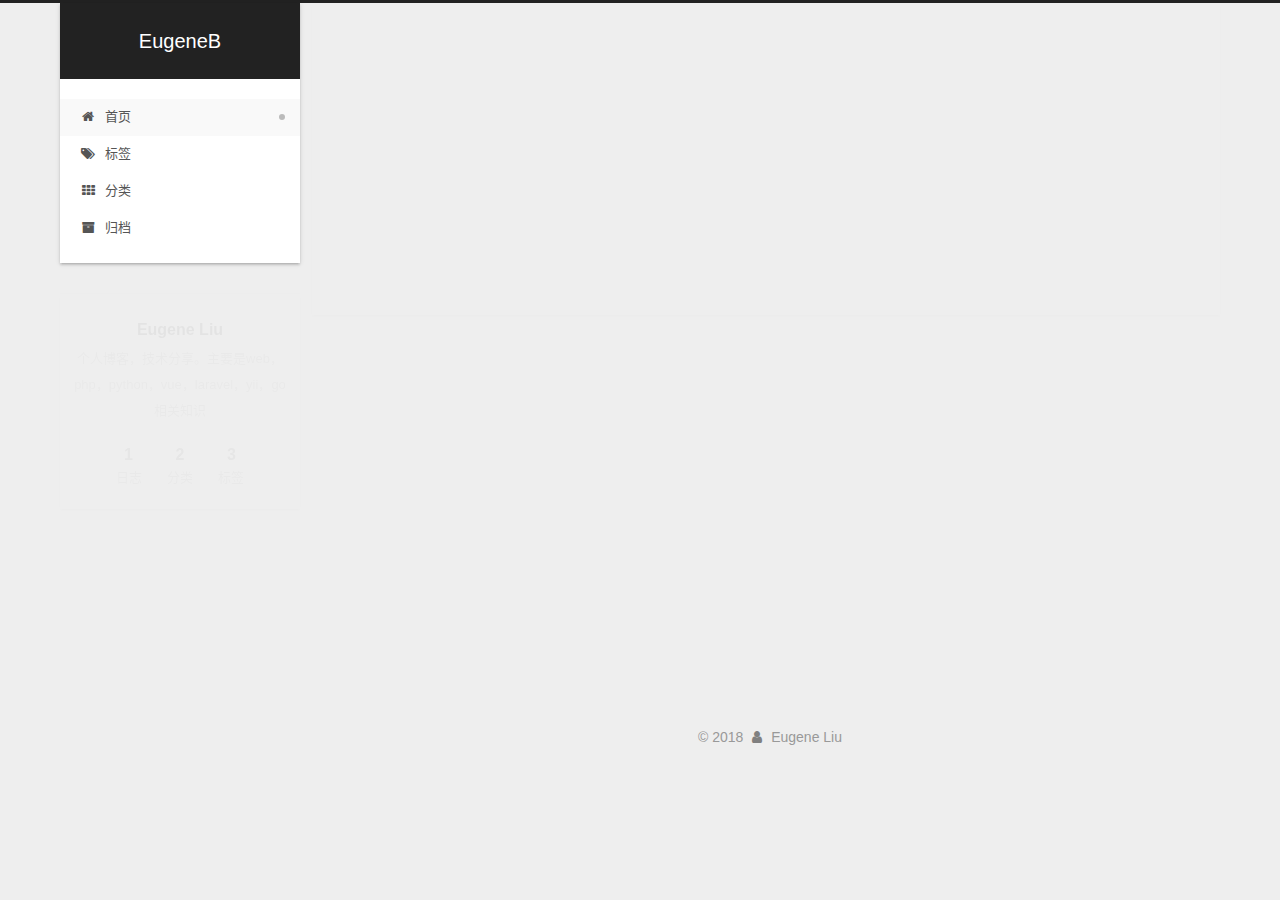
==== index.html @ 7e5e0df3 "Site updated: 2018-08-01 17:30:33" ====
<!DOCTYPE html>












  


<html class="theme-next gemini use-motion" lang="zh-CN">
<head>
  <meta charset="UTF-8"/>
<meta http-equiv="X-UA-Compatible" content="IE=edge" />
<meta name="viewport" content="width=device-width, initial-scale=1, maximum-scale=2"/>
<meta name="theme-color" content="#222">












<meta http-equiv="Cache-Control" content="no-transform" />
<meta http-equiv="Cache-Control" content="no-siteapp" />
















  
  
  <link href="/lib/fancybox/source/jquery.fancybox.css?v=2.1.5" rel="stylesheet" type="text/css" />







<link href="/lib/font-awesome/css/font-awesome.min.css?v=4.6.2" rel="stylesheet" type="text/css" />

<link href="/css/main.css?v=6.3.0" rel="stylesheet" type="text/css" />


  <link rel="apple-touch-icon" sizes="180x180" href="/images/apple-touch-icon-next.png?v=6.3.0">


  <link rel="icon" type="image/png" sizes="32x32" href="/images/favicon-32x32-next.png?v=6.3.0">


  <link rel="icon" type="image/png" sizes="16x16" href="/images/favicon-16x16-next.png?v=6.3.0">


  <link rel="mask-icon" href="/images/logo.svg?v=6.3.0" color="#222">









<script type="text/javascript" id="hexo.configurations">
  var NexT = window.NexT || {};
  var CONFIG = {
    root: '/',
    scheme: 'Gemini',
    version: '6.3.0',
    sidebar: {"position":"left","display":"post","offset":12,"b2t":false,"scrollpercent":false,"onmobile":false},
    fancybox: true,
    fastclick: false,
    lazyload: true,
    tabs: true,
    motion: {"enable":true,"async":false,"transition":{"post_block":"fadeIn","post_header":"slideDownIn","post_body":"slideDownIn","coll_header":"slideLeftIn","sidebar":"slideUpIn"}},
    algolia: {
      applicationID: '',
      apiKey: '',
      indexName: '',
      hits: {"per_page":10},
      labels: {"input_placeholder":"Search for Posts","hits_empty":"We didn't find any results for the search: ${query}","hits_stats":"${hits} results found in ${time} ms"}
    }
  };
</script>


  




  <meta name="description" content="个人博客，技术分享。主要是web，php，python，vue，laravel，yii，go相关知识">
<meta name="keywords" content="web，php，python，vue，laravel，yii，go">
<meta property="og:type" content="website">
<meta property="og:title" content="EugeneB">
<meta property="og:url" content="https://eugene710899989.github.io/index.html">
<meta property="og:site_name" content="EugeneB">
<meta property="og:description" content="个人博客，技术分享。主要是web，php，python，vue，laravel，yii，go相关知识">
<meta property="og:locale" content="zh-CN">
<meta name="twitter:card" content="summary">
<meta name="twitter:title" content="EugeneB">
<meta name="twitter:description" content="个人博客，技术分享。主要是web，php，python，vue，laravel，yii，go相关知识">






  <link rel="canonical" href="https://eugene710899989.github.io/"/>



<script type="text/javascript" id="page.configurations">
  CONFIG.page = {
    sidebar: "",
  };
</script>

  <title>EugeneB</title>
  









  <noscript>
  <style type="text/css">
    .use-motion .motion-element,
    .use-motion .brand,
    .use-motion .menu-item,
    .sidebar-inner,
    .use-motion .post-block,
    .use-motion .pagination,
    .use-motion .comments,
    .use-motion .post-header,
    .use-motion .post-body,
    .use-motion .collection-title { opacity: initial; }

    .use-motion .logo,
    .use-motion .site-title,
    .use-motion .site-subtitle {
      opacity: initial;
      top: initial;
    }

    .use-motion {
      .logo-line-before i { left: initial; }
      .logo-line-after i { right: initial; }
    }
  </style>
</noscript>

</head>

<body itemscope itemtype="http://schema.org/WebPage" lang="zh-CN">

  
  
    
  

  <div class="container sidebar-position-left 
  page-home">
    <div class="headband"></div>

    <header id="header" class="header" itemscope itemtype="http://schema.org/WPHeader">
      <div class="header-inner"><div class="site-brand-wrapper">
  <div class="site-meta ">
    

    <div class="custom-logo-site-title">
      <a href="/" class="brand" rel="start">
        <span class="logo-line-before"><i></i></span>
        <span class="site-title">EugeneB</span>
        <span class="logo-line-after"><i></i></span>
      </a>
    </div>
    
  </div>

  <div class="site-nav-toggle">
    <button aria-label="切换导航栏">
      <span class="btn-bar"></span>
      <span class="btn-bar"></span>
      <span class="btn-bar"></span>
    </button>
  </div>
</div>



<nav class="site-nav">
  
    <ul id="menu" class="menu">
      
        
        
        
          
          <li class="menu-item menu-item-home menu-item-active">
    <a href="/" rel="section">
      <i class="menu-item-icon fa fa-fw fa-home"></i> <br />首页</a>
  </li>
        
        
        
          
          <li class="menu-item menu-item-tags">
    <a href="/tags/" rel="section">
      <i class="menu-item-icon fa fa-fw fa-tags"></i> <br />标签</a>
  </li>
        
        
        
          
          <li class="menu-item menu-item-categories">
    <a href="/categories/" rel="section">
      <i class="menu-item-icon fa fa-fw fa-th"></i> <br />分类</a>
  </li>
        
        
        
          
          <li class="menu-item menu-item-archives">
    <a href="/archives/" rel="section">
      <i class="menu-item-icon fa fa-fw fa-archive"></i> <br />归档</a>
  </li>

      
      
    </ul>
  

  

  
</nav>



  



</div>
    </header>

    


    <main id="main" class="main">
      <div class="main-inner">
        <div class="content-wrap">
          
            

          
          <div id="content" class="content">
            
  <section id="posts" class="posts-expand">
    
      

  

  
  
  

  

  <article class="post post-type-normal" itemscope itemtype="http://schema.org/Article">
  
  
  
  <div class="post-block">
    <link itemprop="mainEntityOfPage" href="https://eugene710899989.github.io/2018/07/28/php-pcntl-2018-07-28/">

    <span hidden itemprop="author" itemscope itemtype="http://schema.org/Person">
      <meta itemprop="name" content="Eugene Liu">
      <meta itemprop="description" content="个人博客，技术分享。主要是web，php，python，vue，laravel，yii，go相关知识">
      <meta itemprop="image" content="/images/avatar.gif">
    </span>

    <span hidden itemprop="publisher" itemscope itemtype="http://schema.org/Organization">
      <meta itemprop="name" content="EugeneB">
    </span>

    
      <header class="post-header">

        
        
          <h2 class="post-title" itemprop="name headline">
                
                <a class="post-title-link" href="/2018/07/28/php-pcntl-2018-07-28/" itemprop="url">
                  php_pcntl_2018_07_28
                </a>
              
            
          </h2>
        

        <div class="post-meta">
          <span class="post-time">

            
            
            

            
              <span class="post-meta-item-icon">
                <i class="fa fa-calendar-o"></i>
              </span>
              
                <span class="post-meta-item-text">发表于</span>
              

              
                
              

              <time title="创建时间：2018-07-28 22:42:53" itemprop="dateCreated datePublished" datetime="2018-07-28T22:42:53+08:00">2018-07-28</time>
            

            
              

              
                
                <span class="post-meta-divider">|</span>
                

                <span class="post-meta-item-icon">
                  <i class="fa fa-calendar-check-o"></i>
                </span>
                
                  <span class="post-meta-item-text">更新于</span>
                
                <time title="修改时间：2018-08-01 16:00:43" itemprop="dateModified" datetime="2018-08-01T16:00:43+08:00">2018-08-01</time>
              
            
          </span>

          
            <span class="post-category" >
            
              <span class="post-meta-divider">|</span>
            
              <span class="post-meta-item-icon">
                <i class="fa fa-folder-o"></i>
              </span>
              
                <span class="post-meta-item-text">分类于</span>
              
              
                <span itemprop="about" itemscope itemtype="http://schema.org/Thing"><a href="/categories/php/" itemprop="url" rel="index"><span itemprop="name">php</span></a></span>

                
                
                  ，
                
              
                <span itemprop="about" itemscope itemtype="http://schema.org/Thing"><a href="/categories/php/扩展/" itemprop="url" rel="index"><span itemprop="name">扩展</span></a></span>

                
                
              
            </span>
          

          
            
          

          
          

          

          

          

        </div>
      </header>
    

    
    
    
    <div class="post-body" itemprop="articleBody">

      
      

      
        
          
          PCNTL尝试多进程

          
          <!--noindex-->
          <div class="post-button text-center">
            <a class="btn" href="/2018/07/28/php-pcntl-2018-07-28/#more" rel="contents">
              阅读全文 &raquo;
            </a>
          </div>
          <!--/noindex-->
        
      
    </div>

    

    
    
    

    

    

    

    <footer class="post-footer">
      

      

      

      
      
        <div class="post-eof"></div>
      
    </footer>
  </div>
  
  
  
  </article>


    
  </section>

  


          </div>
          

        </div>
        
          
  
  <div class="sidebar-toggle">
    <div class="sidebar-toggle-line-wrap">
      <span class="sidebar-toggle-line sidebar-toggle-line-first"></span>
      <span class="sidebar-toggle-line sidebar-toggle-line-middle"></span>
      <span class="sidebar-toggle-line sidebar-toggle-line-last"></span>
    </div>
  </div>

  <aside id="sidebar" class="sidebar">
    
    <div class="sidebar-inner">

      

      

      <section class="site-overview-wrap sidebar-panel sidebar-panel-active">
        <div class="site-overview">
          <div class="site-author motion-element" itemprop="author" itemscope itemtype="http://schema.org/Person">
            
              <p class="site-author-name" itemprop="name">Eugene Liu</p>
              <p class="site-description motion-element" itemprop="description">个人博客，技术分享。主要是web，php，python，vue，laravel，yii，go相关知识</p>
          </div>

          
            <nav class="site-state motion-element">
              
                <div class="site-state-item site-state-posts">
                
                  <a href="/archives/">
                
                    <span class="site-state-item-count">1</span>
                    <span class="site-state-item-name">日志</span>
                  </a>
                </div>
              

              
                
                
                <div class="site-state-item site-state-categories">
                  <a href="/categories/index.html">
                    
                    
                      
                    
                      
                    
                    <span class="site-state-item-count">2</span>
                    <span class="site-state-item-name">分类</span>
                  </a>
                </div>
              

              
                
                
                <div class="site-state-item site-state-tags">
                  <a href="/tags/index.html">
                    
                    
                      
                    
                      
                    
                      
                    
                    <span class="site-state-item-count">3</span>
                    <span class="site-state-item-name">标签</span>
                  </a>
                </div>
              
            </nav>
          

          

          

          
          

          
          

          
            
          
          

        </div>
      </section>

      

      

    </div>
  </aside>


        
      </div>
    </main>

    <footer id="footer" class="footer">
      <div class="footer-inner">
        <div class="copyright">&copy; <span itemprop="copyrightYear">2018</span>
  <span class="with-love" id="animate">
    <i class="fa fa-user"></i>
  </span>
  <span class="author" itemprop="copyrightHolder">Eugene Liu</span>

  

  
</div>


  










        








        
      </div>
    </footer>

    
      <div class="back-to-top">
        <i class="fa fa-arrow-up"></i>
        
      </div>
    

    
	
    

    
  </div>

  

<script type="text/javascript">
  if (Object.prototype.toString.call(window.Promise) !== '[object Function]') {
    window.Promise = null;
  }
</script>







  






  















  
  
    <script type="text/javascript" src="/lib/jquery/index.js?v=2.1.3"></script>
  

  
  
    <script type="text/javascript" src="/lib/jquery_lazyload/jquery.lazyload.js?v=1.9.7"></script>
  

  
  
    <script type="text/javascript" src="/lib/velocity/velocity.min.js?v=1.2.1"></script>
  

  
  
    <script type="text/javascript" src="/lib/velocity/velocity.ui.min.js?v=1.2.1"></script>
  

  
  
    <script type="text/javascript" src="/lib/fancybox/source/jquery.fancybox.pack.js?v=2.1.5"></script>
  


  


  <script type="text/javascript" src="/js/src/utils.js?v=6.3.0"></script>

  <script type="text/javascript" src="/js/src/motion.js?v=6.3.0"></script>



  
  


  <script type="text/javascript" src="/js/src/affix.js?v=6.3.0"></script>

  <script type="text/javascript" src="/js/src/schemes/pisces.js?v=6.3.0"></script>



  

  


  <script type="text/javascript" src="/js/src/bootstrap.js?v=6.3.0"></script>



  



  






<!-- LOCAL: You can save these files to your site and update links -->
    
        
        <link rel="stylesheet" href="https://aimingoo.github.io/gitmint/style/default.css">
        <script src="https://aimingoo.github.io/gitmint/dist/gitmint.browser.js"></script>
    
<!-- END LOCAL -->

    

    






  





  

  

  

  

  
  

  

  

  

  

  

</body>
</html>
---- css/main.css ----
/* normalize.css v3.0.2 | MIT License | git.io/normalize */
html {
  font-family: sans-serif; /* 1 */
  -ms-text-size-adjust: 100%; /* 2 */
  -webkit-text-size-adjust: 100%; /* 2 */
}
body {
  margin: 0;
}
article,
aside,
details,
figcaption,
figure,
footer,
header,
hgroup,
main,
menu,
nav,
section,
summary {
  display: block;
}
audio,
canvas,
progress,
video {
  display: inline-block; /* 1 */
  vertical-align: baseline; /* 2 */
}
audio:not([controls]) {
  display: none;
  height: 0;
}
[hidden],
template {
  display: none;
}
a {
  background-color: transparent;
}
a:active,
a:hover {
  outline: 0;
}
abbr[title] {
  border-bottom: 1px dotted;
}
b,
strong {
  font-weight: bold;
}
dfn {
  font-style: italic;
}
h1 {
  font-size: 2em;
  margin: 0.67em 0;
}
mark {
  background: #ff0;
  color: #000;
}
small {
  font-size: 80%;
}
sub,
sup {
  font-size: 75%;
  line-height: 0;
  position: relative;
  vertical-align: baseline;
}
sup {
  top: -0.5em;
}
sub {
  bottom: -0.25em;
}
img {
  border: 0;
}
svg:not(:root) {
  overflow: hidden;
}
figure {
  margin: 1em 40px;
}
hr {
  -moz-box-sizing: content-box;
  box-sizing: content-box;
  height: 0;
}
pre {
  overflow: auto;
}
code,
kbd,
pre,
samp {
  font-family: monospace, monospace;
  font-size: 1em;
}
button,
input,
optgroup,
select,
textarea {
  color: inherit; /* 1 */
  font: inherit; /* 2 */
  margin: 0; /* 3 */
}
button {
  overflow: visible;
}
button,
select {
  text-transform: none;
}
button,
html input[type="button"],
input[type="reset"],
input[type="submit"] {
  -webkit-appearance: button; /* 2 */
  cursor: pointer; /* 3 */
}
button[disabled],
html input[disabled] {
  cursor: default;
}
button::-moz-focus-inner,
input::-moz-focus-inner {
  border: 0;
  padding: 0;
}
input {
  line-height: normal;
}
input[type="checkbox"],
input[type="radio"] {
  box-sizing: border-box; /* 1 */
  padding: 0; /* 2 */
}
input[type="number"]::-webkit-inner-spin-button,
input[type="number"]::-webkit-outer-spin-button {
  height: auto;
}
input[type="search"] {
  -webkit-appearance: textfield; /* 1 */
  -moz-box-sizing: content-box;
  -webkit-box-sizing: content-box; /* 2 */
  box-sizing: content-box;
}
input[type="search"]::-webkit-search-cancel-button,
input[type="search"]::-webkit-search-decoration {
  -webkit-appearance: none;
}
fieldset {
  border: 1px solid #c0c0c0;
  margin: 0 2px;
  padding: 0.35em 0.625em 0.75em;
}
legend {
  border: 0; /* 1 */
  padding: 0; /* 2 */
}
textarea {
  overflow: auto;
}
optgroup {
  font-weight: bold;
}
table {
  border-collapse: collapse;
  border-spacing: 0;
}
td,
th {
  padding: 0;
}
::selection {
  background: #262a30;
  color: #fff;
}
body {
  position: relative;
  font-family: 'Lato', "PingFang SC", "Microsoft YaHei", sans-serif;
  font-size: 14px;
  line-height: 2;
  color: #555;
  background: #eee;
}
@media (max-width: 767px) {
  body {
    padding-right: 0 !important;
  }
}
@media (min-width: 768px) and (max-width: 991px) {
  body {
    padding-right: 0 !important;
  }
}
@media (min-width: 1200px) {
  body {
    font-size: 16px;
  }
}
h1,
h2,
h3,
h4,
h5,
h6 {
  margin: 0;
  padding: 0;
  font-weight: bold;
  line-height: 1.5;
  font-family: 'Lato', "PingFang SC", "Microsoft YaHei", sans-serif;
}
h1,
h2,
h3,
h4,
h5,
h6 {
  margin: 20px 0 15px;
}
h1 {
  font-size: 22px;
}
@media (max-width: 767px) {
  h1 {
    font-size: 18px;
  }
}
h2 {
  font-size: 20px;
}
@media (max-width: 767px) {
  h2 {
    font-size: 16px;
  }
}
h3 {
  font-size: 18px;
}
@media (max-width: 767px) {
  h3 {
    font-size: 14px;
  }
}
h4 {
  font-size: 16px;
}
@media (max-width: 767px) {
  h4 {
    font-size: 12px;
  }
}
h5 {
  font-size: 14px;
}
@media (max-width: 767px) {
  h5 {
    font-size: 10px;
  }
}
h6 {
  font-size: 12px;
}
@media (max-width: 767px) {
  h6 {
    font-size: 8px;
  }
}
p {
  margin: 0 0 20px 0;
}
a {
  color: #555;
  text-decoration: none;
  outline: none;
  border-bottom: 1px solid #999;
  word-wrap: break-word;
}
a:hover {
  color: #222;
  border-bottom-color: #222;
}
blockquote {
  margin: 0;
  padding: 0;
}
img {
  display: block;
  margin: auto;
  max-width: 100%;
  height: auto;
}
hr {
  margin: 40px 0;
  height: 3px;
  border: none;
  background-color: #ddd;
  background-image: repeating-linear-gradient(-45deg, #fff, #fff 4px, transparent 4px, transparent 8px);
}
blockquote {
  padding: 0 15px;
  color: #666;
  border-left: 4px solid #ddd;
}
blockquote cite::before {
  content: "-";
  padding: 0 5px;
}
dt {
  font-weight: 700;
}
dd {
  margin: 0;
  padding: 0;
}
kbd {
  border: 1px solid #ccc;
  border-radius: 0.2em;
  box-shadow: 0.1em 0.1em 0.2em rgba(0,0,0,0.1);
  background-color: #f9f9f9;
  font-family: inherit;
  background-image: -webkit-linear-gradient(top, #eee, #fff, #eee);
  padding: 0.1em 0.3em;
  white-space: nowrap;
}
.text-left {
  text-align: left;
}
.text-center {
  text-align: center;
}
.text-right {
  text-align: right;
}
.text-justify {
  text-align: justify;
}
.text-nowrap {
  white-space: nowrap;
}
.text-lowercase {
  text-transform: lowercase;
}
.text-uppercase {
  text-transform: uppercase;
}
.text-capitalize {
  text-transform: capitalize;
}
.center-block {
  display: block;
  margin-left: auto;
  margin-right: auto;
}
.clearfix:before,
.clearfix:after {
  content: " ";
  display: table;
}
.clearfix:after {
  clear: both;
}
.pullquote {
  width: 45%;
}
.pullquote.left {
  float: left;
  margin-left: 5px;
  margin-right: 10px;
}
.pullquote.right {
  float: right;
  margin-left: 10px;
  margin-right: 5px;
}
.affix.affix.affix {
  position: fixed;
}
.translation {
  margin-top: -20px;
  font-size: 14px;
  color: #999;
}
.scrollbar-measure {
  width: 100px;
  height: 100px;
  overflow: scroll;
  position: absolute;
  top: -9999px;
}
.use-motion .motion-element {
  opacity: 0;
}
table {
  margin: 20px 0;
  width: 100%;
  border-collapse: collapse;
  border-spacing: 0;
  border: 1px solid #ddd;
  font-size: 14px;
  word-wrap: break-all;
}
table>tbody>tr:nth-of-type(odd) {
  background-color: #f9f9f9;
}
table>tbody>tr:hover {
  background-color: #f5f5f5;
}
caption,
th,
td {
  padding: 8px;
  text-align: left;
  vertical-align: middle;
  font-weight: normal;
}
th,
td {
  border-bottom: 3px solid #ddd;
  border-right: 1px solid #eee;
}
th {
  padding-bottom: 10px;
  font-weight: 700;
}
td {
  border-bottom-width: 1px;
}
html,
body {
  height: 100%;
}
.container {
  position: relative;
  min-height: 100%;
}
.header-inner {
  margin: 0 auto;
  padding: 100px 0 70px;
  width: calc(100% - 20px);
}
@media (min-width: 1200px) {
  .container .header-inner {
    width: 1160px;
  }
}
@media (min-width: 1600px) {
  .container .header-inner {
    width: 73%;
  }
}
.main {
  padding-bottom: 150px;
}
.main-inner {
  margin: 0 auto;
  width: calc(100% - 20px);
}
@media (min-width: 1200px) {
  .container .main-inner {
    width: 1160px;
  }
}
@media (min-width: 1600px) {
  .container .main-inner {
    width: 73%;
  }
}
.footer {
  position: absolute;
  left: 0;
  bottom: 0;
  width: 100%;
  min-height: 50px;
}
.footer-inner {
  box-sizing: border-box;
  margin: 20px auto;
  width: calc(100% - 20px);
}
@media (min-width: 1200px) {
  .container .footer-inner {
    width: 1160px;
  }
}
@media (min-width: 1600px) {
  .container .footer-inner {
    width: 73%;
  }
}
pre,
.highlight {
  overflow: auto;
  margin: 20px 0;
  padding: 0;
  font-size: 14px;
  color: #4d4d4c;
  background: #f7f7f7;
  line-height: 1.6;
}
pre,
code {
  font-family: consolas, Menlo, "PingFang SC", "Microsoft YaHei", monospace;
}
code {
  padding: 2px 4px;
  word-wrap: break-word;
  color: #555;
  background: #eee;
  border-radius: 3px;
  font-size: 14px;
}
pre {
  padding: 10px;
}
pre code {
  padding: 0;
  color: #4d4d4c;
  background: none;
  text-shadow: none;
}
.highlight {
  border-radius: 1px;
}
.highlight pre {
  border: none;
  margin: 0;
  padding: 10px 0;
}
.highlight table {
  margin: 0;
  width: auto;
  border: none;
}
.highlight td {
  border: none;
  padding: 0;
}
.highlight figcaption {
  font-size: 1em;
  color: #4d4d4c;
  line-height: 1em;
  margin-bottom: 1em;
  margin: 0em;
  padding: 0.5em;
  background: #eee;
  border-bottom: 1px solid #e9e9e9;
}
.highlight figcaption:before,
.highlight figcaption:after {
  content: " ";
  display: table;
}
.highlight figcaption:after {
  clear: both;
}
.highlight figcaption a {
  float: right;
  color: #4d4d4c;
}
.highlight figcaption a:hover {
  border-bottom-color: #4d4d4c;
}
.highlight .gutter pre {
  padding-left: 10px;
  padding-right: 10px;
  color: #869194;
  text-align: right;
  background-color: #eff2f3;
}
.highlight .code pre {
  width: 100%;
  padding-left: 10px;
  padding-right: 10px;
  background-color: #f7f7f7;
}
.highlight .line {
  height: 20px;
}
.gutter {
  -webkit-user-select: none;
  -moz-user-select: none;
  -ms-user-select: none;
  user-select: none;
}
.gist table {
  width: auto;
}
.gist table td {
  border: none;
}
pre .deletion {
  background: #fdd;
}
pre .addition {
  background: #dfd;
}
pre .meta {
  color: #8959a8;
}
pre .comment {
  color: #8e908c;
}
pre .variable,
pre .attribute,
pre .tag,
pre .regexp,
pre .ruby .constant,
pre .xml .tag .title,
pre .xml .pi,
pre .xml .doctype,
pre .html .doctype,
pre .css .id,
pre .css .class,
pre .css .pseudo {
  color: #c82829;
}
pre .number,
pre .preprocessor,
pre .built_in,
pre .literal,
pre .params,
pre .constant,
pre .command {
  color: #f5871f;
}
pre .ruby .class .title,
pre .css .rules .attribute,
pre .string,
pre .value,
pre .inheritance,
pre .header,
pre .ruby .symbol,
pre .xml .cdata,
pre .special,
pre .number,
pre .formula {
  color: #718c00;
}
pre .title,
pre .css .hexcolor {
  color: #3e999f;
}
pre .function,
pre .python .decorator,
pre .python .title,
pre .ruby .function .title,
pre .ruby .title .keyword,
pre .perl .sub,
pre .javascript .title,
pre .coffeescript .title {
  color: #4271ae;
}
pre .keyword,
pre .javascript .function {
  color: #8959a8;
}
.posts-expand .post-body img.full-image {
  border: none;
}
.blockquote-center,
.page-home .post-type-quote blockquote,
.page-post-detail .post-type-quote blockquote {
  position: relative;
  margin: 40px 0;
  padding: 0;
  border-left: none;
  text-align: center;
}
.blockquote-center::before,
.page-home .post-type-quote blockquote::before,
.page-post-detail .post-type-quote blockquote::before,
.blockquote-center::after,
.page-home .post-type-quote blockquote::after,
.page-post-detail .post-type-quote blockquote::after {
  position: absolute;
  content: ' ';
  display: block;
  width: 100%;
  height: 24px;
  opacity: 0.2;
  background-repeat: no-repeat;
  background-position: 0 -6px;
  background-size: 22px 22px;
}
.blockquote-center::before,
.page-home .post-type-quote blockquote::before,
.page-post-detail .post-type-quote blockquote::before {
  top: -20px;
  background-image: url("../images/quote-l.svg");
  border-top: 1px solid #ccc;
}
.blockquote-center::after,
.page-home .post-type-quote blockquote::after,
.page-post-detail .post-type-quote blockquote::after {
  bottom: -20px;
  background-image: url("../images/quote-r.svg");
  border-bottom: 1px solid #ccc;
  background-position: 100% 8px;
}
.blockquote-center p,
.page-home .post-type-quote blockquote p,
.page-post-detail .post-type-quote blockquote p,
.blockquote-center div,
.page-home .post-type-quote blockquote div,
.page-post-detail .post-type-quote blockquote div {
  text-align: center;
}
.post .post-body .group-picture img {
  box-sizing: border-box;
  padding: 0 3px;
  border: none;
}
.post .group-picture-row {
  overflow: hidden;
  margin-top: 6px;
}
.post .group-picture-row:first-child {
  margin-top: 0;
}
.post .group-picture-column {
  float: left;
}
.page-post-detail .post-body .group-picture-column {
  float: none;
  margin-top: 10px;
  width: auto !important;
}
.page-post-detail .post-body .group-picture-column img {
  margin: 0 auto;
}
.page-archive .group-picture-container {
  overflow: hidden;
}
.page-archive .group-picture-row {
  float: left;
}
.page-archive .group-picture-row:first-child {
  margin-top: 6px;
}
.page-archive .group-picture-column {
  max-width: 150px;
  max-height: 150px;
}
.post-body .note {
  position: relative;
  padding: 15px;
  margin-bottom: 20px;
  border: 1px solid #eee;
  border-left-width: 5px;
  border-radius: 3px;
}
.post-body .note h2,
.post-body .note h3,
.post-body .note h4,
.post-body .note h5,
.post-body .note h6 {
  margin-top: 0;
  margin-bottom: 0;
  border-bottom: initial;
  padding-top: 0 !important;
}
.post-body .note p:first-child,
.post-body .note ul:first-child,
.post-body .note ol:first-child,
.post-body .note table:first-child,
.post-body .note pre:first-child,
.post-body .note blockquote:first-child {
  margin-top: 0;
}
.post-body .note p:last-child,
.post-body .note ul:last-child,
.post-body .note ol:last-child,
.post-body .note table:last-child,
.post-body .note pre:last-child,
.post-body .note blockquote:last-child {
  margin-bottom: 0;
}
.post-body .note.default {
  border-left-color: #777;
}
.post-body .note.default h2,
.post-body .note.default h3,
.post-body .note.default h4,
.post-body .note.default h5,
.post-body .note.default h6 {
  color: #777;
}
.post-body .note.primary {
  border-left-color: #6f42c1;
}
.post-body .note.primary h2,
.post-body .note.primary h3,
.post-body .note.primary h4,
.post-body .note.primary h5,
.post-body .note.primary h6 {
  color: #6f42c1;
}
.post-body .note.info {
  border-left-color: #428bca;
}
.post-body .note.info h2,
.post-body .note.info h3,
.post-body .note.info h4,
.post-body .note.info h5,
.post-body .note.info h6 {
  color: #428bca;
}
.post-body .note.success {
  border-left-color: #5cb85c;
}
.post-body .note.success h2,
.post-body .note.success h3,
.post-body .note.success h4,
.post-body .note.success h5,
.post-body .note.success h6 {
  color: #5cb85c;
}
.post-body .note.warning {
  border-left-color: #f0ad4e;
}
.post-body .note.warning h2,
.post-body .note.warning h3,
.post-body .note.warning h4,
.post-body .note.warning h5,
.post-body .note.warning h6 {
  color: #f0ad4e;
}
.post-body .note.danger {
  border-left-color: #d9534f;
}
.post-body .note.danger h2,
.post-body .note.danger h3,
.post-body .note.danger h4,
.post-body .note.danger h5,
.post-body .note.danger h6 {
  color: #d9534f;
}
.post-body .label {
  display: inline;
  padding: 0 2px;
  white-space: nowrap;
}
.post-body .label.default {
  background-color: #f0f0f0;
}
.post-body .label.primary {
  background-color: #efe6f7;
}
.post-body .label.info {
  background-color: #e5f2f8;
}
.post-body .label.success {
  background-color: #e7f4e9;
}
.post-body .label.warning {
  background-color: #fcf6e1;
}
.post-body .label.danger {
  background-color: #fae8eb;
}
.post-body .tabs {
  position: relative;
  display: block;
  margin-bottom: 20px;
  padding-top: 10px;
}
.post-body .tabs ul.nav-tabs {
  margin: 0;
  padding: 0;
  display: flex;
  margin-bottom: -1px;
}
@media (max-width: 413px) {
  .post-body .tabs ul.nav-tabs {
    display: block;
    margin-bottom: 5px;
  }
}
.post-body .tabs ul.nav-tabs li.tab {
  list-style-type: none !important;
  margin: 0 0.25em 0 0;
  border-top: 3px solid transparent;
  border-left: 1px solid transparent;
  border-right: 1px solid transparent;
}
@media (max-width: 413px) {
  .post-body .tabs ul.nav-tabs li.tab {
    margin: initial;
    border-top: 1px solid transparent;
    border-left: 3px solid transparent;
    border-right: 1px solid transparent;
    border-bottom: 1px solid transparent;
  }
}
.post-body .tabs ul.nav-tabs li.tab a {
  outline: 0;
  border-bottom: initial;
  display: block;
  line-height: 1.8em;
  padding: 0.25em 0.75em;
  transition-duration: 0.2s;
  transition-timing-function: ease-out;
  transition-delay: 0s;
}
.post-body .tabs ul.nav-tabs li.tab a i {
  width: 1.285714285714286em;
}
.post-body .tabs ul.nav-tabs li.tab.active {
  border-top: 3px solid #fc6423;
  border-left: 1px solid #ddd;
  border-right: 1px solid #ddd;
  background-color: #fff;
}
@media (max-width: 413px) {
  .post-body .tabs ul.nav-tabs li.tab.active {
    border-top: 1px solid #ddd;
    border-left: 3px solid #fc6423;
    border-right: 1px solid #ddd;
    border-bottom: 1px solid #ddd;
  }
}
.post-body .tabs ul.nav-tabs li.tab.active a {
  cursor: default;
  color: #555;
}
.post-body .tabs .tab-content {
  background-color: #fff;
}
.post-body .tabs .tab-content .tab-pane {
  border: 1px solid #ddd;
  padding: 20px 20px 0 20px;
}
.post-body .tabs .tab-content .tab-pane:not(.active) {
  display: none !important;
}
.post-body .tabs .tab-content .tab-pane.active {
  display: block !important;
}
.btn {
  display: inline-block;
  padding: 0 20px;
  font-size: 14px;
  color: #555;
  background: #fff;
  border: 2px solid #555;
  text-decoration: none;
  border-radius: 2px;
  transition-property: background-color;
  transition-duration: 0.2s;
  transition-timing-function: ease-in-out;
  transition-delay: 0s;
  line-height: 2;
}
.btn:hover {
  border-color: #222;
  color: #fff;
  background: #222;
}
.btn +.btn {
  margin: 0 0 8px 8px;
}
.btn .fa-fw {
  width: 1.285714285714286em;
  text-align: left;
}
.btn-bar {
  display: block;
  width: 22px;
  height: 2px;
  background: #555;
  border-radius: 1px;
}
.btn-bar+.btn-bar {
  margin-top: 4px;
}
.pagination {
  margin: 120px 0 40px;
  text-align: center;
  border-top: 1px solid #eee;
}
.page-number-basic,
.pagination .prev,
.pagination .next,
.pagination .page-number,
.pagination .space {
  display: inline-block;
  position: relative;
  top: -1px;
  margin: 0 10px;
  padding: 0 11px;
}
@media (max-width: 767px) {
  .page-number-basic,
  .pagination .prev,
  .pagination .next,
  .pagination .page-number,
  .pagination .space {
    margin: 0 5px;
  }
}
.pagination .prev,
.pagination .next,
.pagination .page-number {
  border-bottom: 0;
  border-top: 1px solid #eee;
  transition-property: border-color;
  transition-duration: 0.2s;
  transition-timing-function: ease-in-out;
  transition-delay: 0s;
}
.pagination .prev:hover,
.pagination .next:hover,
.pagination .page-number:hover {
  border-top-color: #222;
}
.pagination .space {
  padding: 0;
  margin: 0;
}
.pagination .prev {
  margin-left: 0;
}
.pagination .next {
  margin-right: 0;
}
.pagination .page-number.current {
  color: #fff;
  background: #ccc;
  border-top-color: #ccc;
}
@media (max-width: 767px) {
  .pagination {
    border-top: none;
  }
  .pagination .prev,
  .pagination .next,
  .pagination .page-number {
    margin-bottom: 10px;
    border-top: 0;
    border-bottom: 1px solid #eee;
    padding: 0 10px;
  }
  .pagination .prev:hover,
  .pagination .next:hover,
  .pagination .page-number:hover {
    border-bottom-color: #222;
  }
}
.comments {
  margin: 60px 20px 0;
}
.tag-cloud {
  text-align: center;
}
.tag-cloud a {
  display: inline-block;
  margin: 10px;
}
.back-to-top {
  box-sizing: border-box;
  position: fixed;
  bottom: -100px;
  right: 30px;
  z-index: 1050;
  padding: 0 6px;
  width: 24px;
  background: #222;
  font-size: 12px;
  opacity: 0.6;
  color: #fff;
  cursor: pointer;
  text-align: center;
  -webkit-transform: translateZ(0);
  transition-property: bottom;
  transition-duration: 0.2s;
  transition-timing-function: ease-in-out;
  transition-delay: 0s;
}
@media (min-width: 768px) and (max-width: 991px) {
  .back-to-top {
    display: none !important;
  }
}
@media (max-width: 767px) {
  .back-to-top {
    display: none !important;
  }
}
.back-to-top.back-to-top-on {
  bottom: 30px;
}
.header {
  background: transparent;
}
.header-inner {
  position: relative;
}
.headband {
  height: 3px;
  background: #222;
}
.site-meta {
  margin: 0;
  text-align: center;
}
@media (max-width: 767px) {
  .site-meta {
    text-align: center;
  }
}
.brand {
  position: relative;
  display: inline-block;
  padding: 0 40px;
  color: #fff;
  background: #222;
  border-bottom: none;
}
.brand:hover {
  color: #fff;
}
.logo {
  display: inline-block;
  margin-right: 5px;
  line-height: 36px;
  vertical-align: top;
}
.site-title {
  display: inline-block;
  vertical-align: top;
  line-height: 36px;
  font-size: 20px;
  font-weight: normal;
  font-family: 'Lato', "PingFang SC", "Microsoft YaHei", sans-serif;
}
.site-subtitle {
  margin-top: 10px;
  font-size: 13px;
  color: #ddd;
}
.use-motion .brand {
  opacity: 0;
}
.use-motion .logo,
.use-motion .site-title,
.use-motion .site-subtitle {
  opacity: 0;
  position: relative;
  top: -10px;
}
.site-nav-toggle {
  display: none;
  position: absolute;
  top: 10px;
  left: 10px;
}
@media (max-width: 767px) {
  .site-nav-toggle {
    display: block;
  }
}
.site-nav-toggle button {
  margin-top: 2px;
  padding: 9px 10px;
  background: transparent;
  border: none;
}
@media (max-width: 767px) {
  .site-nav {
    display: none;
    margin: 0 -10px;
    padding: 0 10px;
    clear: both;
    border-top: 1px solid #ddd;
  }
}
@media (min-width: 768px) and (max-width: 991px) {
  .site-nav {
    display: block !important;
  }
}
@media (min-width: 992px) {
  .site-nav {
    display: block !important;
  }
}
.menu {
  margin-top: 20px;
  padding-left: 0;
  text-align: center;
}
.menu .menu-item {
  display: inline-block;
  margin: 0 10px;
  list-style: none;
}
@media screen and (max-width: 767px) {
  .menu .menu-item {
    margin-top: 10px;
  }
}
.menu .menu-item a {
  display: block;
  font-size: 13px;
  line-height: inherit;
  border-bottom: 1px solid transparent;
  transition-property: border-color;
  transition-duration: 0.2s;
  transition-timing-function: ease-in-out;
  transition-delay: 0s;
}
.menu .menu-item a:hover,
.menu-item-active a {
  border-bottom-color: #222;
}
.menu .menu-item .fa {
  margin-right: 5px;
}
.use-motion .menu-item {
  opacity: 0;
}
.post-body {
  font-family: 'Lato', "PingFang SC", "Microsoft YaHei", sans-serif;
}
@media (max-width: 767px) {
  .post-body {
    word-break: break-word;
  }
}
.post-body .fancybox img {
  display: block !important;
  margin: 0 auto;
  cursor: pointer;
  cursor: zoom-in;
  cursor: -webkit-zoom-in;
}
.post-body .image-caption,
.post-body .figure .caption {
  margin: -20px auto 15px;
  text-align: center;
  font-size: 14px;
  color: #999;
  font-weight: bold;
  line-height: 1;
}
.post-sticky-flag {
  display: inline-block;
  font-size: 16px;
  -ms-transform: rotate(30deg);
  -webkit-transform: rotate(30deg);
  -moz-transform: rotate(30deg);
  -ms-transform: rotate(30deg);
  -o-transform: rotate(30deg);
  transform: rotate(30deg);
}
.use-motion .post-block,
.use-motion .pagination,
.use-motion .comments {
  opacity: 0;
}
.use-motion .post-header {
  opacity: 0;
}
.use-motion .post-body {
  opacity: 0;
}
.use-motion .collection-title {
  opacity: 0;
}
.posts-expand {
  padding-top: 40px;
}
@media (max-width: 767px) {
  .posts-expand {
    margin: 0 20px;
  }
  .post-body pre .gutter pre {
    padding-right: 10px;
  }
  .post-body .highlight {
    margin-left: 0px;
    margin-right: 0px;
    padding: 0;
  }
  .post-body .highlight .gutter pre {
    padding-right: 10px;
  }
}
@media (min-width: 992px) {
  .posts-expand .post-body {
    text-align: justify;
  }
}
.posts-expand .post-body h2,
.posts-expand .post-body h3,
.posts-expand .post-body h4,
.posts-expand .post-body h5,
.posts-expand .post-body h6 {
  padding-top: 10px;
}
.posts-expand .post-body h2 .header-anchor,
.posts-expand .post-body h3 .header-anchor,
.posts-expand .post-body h4 .header-anchor,
.posts-expand .post-body h5 .header-anchor,
.posts-expand .post-body h6 .header-anchor {
  float: right;
  margin-left: 10px;
  color: #ccc;
  border-bottom-style: none;
  visibility: hidden;
}
.posts-expand .post-body h2 .header-anchor:hover,
.posts-expand .post-body h3 .header-anchor:hover,
.posts-expand .post-body h4 .header-anchor:hover,
.posts-expand .post-body h5 .header-anchor:hover,
.posts-expand .post-body h6 .header-anchor:hover {
  color: inherit;
}
.posts-expand .post-body h2:hover .header-anchor,
.posts-expand .post-body h3:hover .header-anchor,
.posts-expand .post-body h4:hover .header-anchor,
.posts-expand .post-body h5:hover .header-anchor,
.posts-expand .post-body h6:hover .header-anchor {
  visibility: visible;
}
.posts-expand .post-body ul li {
  list-style: circle;
}
.posts-expand .post-body img {
  box-sizing: border-box;
  margin: auto;
  padding: 3px;
  border: 1px solid #ddd;
}
.posts-expand .post-body .fancybox img {
  margin: 0 auto 25px;
}
.posts-expand .post-body img {
  margin: 0 auto 25px;
}
@media (max-width: 767px) {
  .posts-collapse {
    margin: 0 20px;
  }
  .posts-collapse .post-title,
  .posts-collapse .post-meta {
    display: block;
    width: auto;
    text-align: left;
  }
}
.posts-collapse {
  position: relative;
  z-index: 1010;
  margin-left: 55px;
}
.posts-collapse::after {
  content: " ";
  position: absolute;
  top: 20px;
  left: 0;
  margin-left: -2px;
  width: 4px;
  height: 100%;
  background: #f5f5f5;
  z-index: -1;
}
@media (max-width: 767px) {
  .posts-collapse {
    margin: 0 20px;
  }
}
.posts-collapse .collection-title {
  position: relative;
  margin: 60px 0;
}
.posts-collapse .collection-title h1,
.posts-collapse .collection-title h2 {
  margin-left: 20px;
}
.posts-collapse .collection-title small {
  color: #bbb;
  margin-left: 5px;
}
.posts-collapse .collection-title::before {
  content: " ";
  position: absolute;
  left: 0;
  top: 50%;
  margin-left: -4px;
  margin-top: -4px;
  width: 8px;
  height: 8px;
  background: #bbb;
  border-radius: 50%;
}
.posts-collapse .post {
  margin: 30px 0;
}
.posts-collapse .post-header {
  position: relative;
  transition-duration: 0.2s;
  transition-timing-function: ease-in-out;
  transition-delay: 0s;
  transition-property: border;
  border-bottom: 1px dashed #ccc;
}
.posts-collapse .post-header::before {
  content: " ";
  position: absolute;
  left: 0;
  top: 12px;
  width: 6px;
  height: 6px;
  margin-left: -4px;
  background: #bbb;
  border-radius: 50%;
  border: 1px solid #fff;
  transition-duration: 0.2s;
  transition-timing-function: ease-in-out;
  transition-delay: 0s;
  transition-property: background;
}
.posts-collapse .post-header:hover {
  border-bottom-color: #666;
}
.posts-collapse .post-header:hover::before {
  background: #222;
}
.posts-collapse .post-meta {
  position: absolute;
  font-size: 12px;
  left: 20px;
  top: 5px;
}
.posts-collapse .post-comments-count {
  display: none;
}
.posts-collapse .post-title {
  margin-left: 60px;
  font-size: 16px;
  font-weight: normal;
  line-height: inherit;
}
.posts-collapse .post-title::after {
  margin-left: 3px;
  opacity: 0.6;
}
.posts-collapse .post-title a {
  color: #666;
  border-bottom: none;
}
.page-home .post-type-quote .post-header,
.page-post-detail .post-type-quote .post-header,
.page-home .post-type-quote .post-tags,
.page-post-detail .post-type-quote .post-tags {
  display: none;
}
.posts-expand .post-title {
  text-align: center;
  word-break: break-word;
  font-weight: 400;
}
.posts-expand .post-title-link {
  display: inline-block;
  position: relative;
  color: #555;
  border-bottom: none;
  line-height: 1.2;
  vertical-align: top;
}
.posts-expand .post-title-link::before {
  content: "";
  position: absolute;
  width: 100%;
  height: 2px;
  bottom: 0;
  left: 0;
  background-color: #000;
  visibility: hidden;
  -webkit-transform: scaleX(0);
  -moz-transform: scaleX(0);
  -ms-transform: scaleX(0);
  -o-transform: scaleX(0);
  transform: scaleX(0);
  transition-duration: 0.2s;
  transition-timing-function: ease-in-out;
  transition-delay: 0s;
}
.posts-expand .post-title-link:hover::before {
  visibility: visible;
  -webkit-transform: scaleX(1);
  -moz-transform: scaleX(1);
  -ms-transform: scaleX(1);
  -o-transform: scaleX(1);
  transform: scaleX(1);
}
.posts-expand .post-title-link .fa {
  font-size: 16px;
}
.posts-expand .post-meta {
  margin: 3px 0 60px 0;
  color: #999;
  font-family: 'Lato', "PingFang SC", "Microsoft YaHei", sans-serif;
  font-size: 12px;
  text-align: center;
}
.posts-expand .post-meta .post-category-list {
  display: inline-block;
  margin: 0;
  padding: 3px;
}
.posts-expand .post-meta .post-category-list-link {
  color: #999;
}
.posts-expand .post-meta .post-description {
  font-size: 14px;
  margin-top: 2px;
}
.posts-expand .post-meta time {
  border-bottom: 1px dashed #999;
  cursor: help;
}
.post-meta-divider {
  margin: 0 0.5em;
}
.post-meta-item-icon {
  margin-right: 3px;
}
@media (min-width: 768px) and (max-width: 991px) {
  .post-meta-item-icon {
    display: inline-block;
  }
}
@media (max-width: 767px) {
  .post-meta-item-icon {
    display: inline-block;
  }
}
@media (min-width: 768px) and (max-width: 991px) {
  .post-meta-item-text {
    display: none;
  }
}
@media (max-width: 767px) {
  .post-meta-item-text {
    display: none;
  }
}
.post-button {
  margin-top: 40px;
}
.posts-expand .post-tags {
  margin-top: 40px;
  text-align: center;
}
.posts-expand .post-tags a {
  display: inline-block;
  margin-right: 10px;
  font-size: 13px;
}
.post-nav {
  display: table;
  margin-top: 15px;
  width: 100%;
  border-top: 1px solid #eee;
}
.post-nav-divider {
  display: table-cell;
  width: 10%;
}
.post-nav-item {
  display: table-cell;
  padding: 10px 0 0 0;
  width: 45%;
  vertical-align: top;
}
.post-nav-item a {
  position: relative;
  display: block;
  line-height: 25px;
  font-size: 14px;
  color: #555;
  border-bottom: none;
}
.post-nav-item a:hover {
  color: #222;
  border-bottom: none;
}
.post-nav-item a:active {
  top: 2px;
}
.post-nav-item .fa {
  position: absolute;
  top: 8px;
  left: 0;
  font-size: 12px;
}
.post-nav-next a {
  padding-left: 15px;
}
.post-nav-prev {
  text-align: right;
}
.post-nav-prev a {
  padding-right: 15px;
}
.post-nav-prev .fa {
  right: 0;
  left: auto;
}
.posts-expand .post-eof {
  display: block;
  margin: 80px auto 60px;
  width: 8%;
  height: 1px;
  background: #ccc;
  text-align: center;
}
.post:last-child .post-eof.post-eof.post-eof {
  display: none;
}
.post-gallery {
  display: table;
  table-layout: fixed;
  width: 100%;
  border-collapse: separate;
}
.post-gallery-row {
  display: table-row;
}
.post-gallery .post-gallery-img {
  display: table-cell;
  text-align: center;
  vertical-align: middle;
  border: none;
}
.post-gallery .post-gallery-img img {
  max-width: 100%;
  max-height: 100%;
  border: none;
}
.fancybox-close,
.fancybox-close:hover {
  border: none;
}
.rtl.post-body p,
.rtl.post-body a,
.rtl.post-body h1,
.rtl.post-body h2,
.rtl.post-body h3,
.rtl.post-body h4,
.rtl.post-body h5,
.rtl.post-body h6,
.rtl.post-body li,
.rtl.post-body ul,
.rtl.post-body ol {
  direction: rtl;
  font-family: UKIJ Ekran;
}
.rtl.post-title {
  font-family: UKIJ Ekran;
}
.sidebar {
  position: fixed;
  right: 0;
  top: 0;
  bottom: 0;
  width: 0;
  z-index: 1040;
  box-shadow: inset 0 2px 6px #000;
  background: #222;
  -webkit-transform: translateZ(0);
}
.sidebar a,
.sidebar .exturl {
  color: #999;
  border-bottom-color: #555;
}
.sidebar a:hover,
.sidebar .exturl:hover {
  color: #eee;
}
@media (min-width: 768px) and (max-width: 991px) {
  .sidebar {
    display: none !important;
  }
}
@media (max-width: 767px) {
  .sidebar {
    display: none !important;
  }
}
.sidebar-inner {
  position: relative;
  padding: 20px 10px;
  color: #999;
  text-align: center;
}
.site-overview-wrap {
  overflow: hidden;
}
.site-overview {
  overflow-y: auto;
  overflow-x: hidden;
}
.sidebar-toggle {
  position: fixed;
  right: 30px;
  bottom: 45px;
  width: 14px;
  height: 14px;
  padding: 5px;
  background: #222;
  line-height: 0;
  z-index: 1050;
  cursor: pointer;
  -webkit-transform: translateZ(0);
}
@media (min-width: 768px) and (max-width: 991px) {
  .sidebar-toggle {
    display: none !important;
  }
}
@media (max-width: 767px) {
  .sidebar-toggle {
    display: none !important;
  }
}
.sidebar-toggle-line {
  position: relative;
  display: inline-block;
  vertical-align: top;
  height: 2px;
  width: 100%;
  background: #fff;
  margin-top: 3px;
}
.sidebar-toggle-line:first-child {
  margin-top: 0;
}
.site-author-image {
  display: block;
  margin: 0 auto;
  padding: 2px;
  max-width: 120px;
  height: auto;
  border: 1px solid #eee;
  opacity: 1;
}
img:hover {
  -webkit-transform: rotateZ(360deg);
  -moz-transform: rotateZ(360deg);
  -ms-transform: rotate(360deg);
  -webkit-transform: rotateZ(360deg);
  -moz-transform: rotateZ(360deg);
  -ms-transform: rotateZ(360deg);
  -o-transform: rotateZ(360deg);
  transform: rotateZ(360deg);
}
.site-author-name {
  margin: 0;
  text-align: center;
  color: #222;
  font-weight: 600;
}
.site-description {
  margin-top: 0;
  text-align: center;
  font-size: 13px;
  color: #999;
}
.site-state {
  overflow: hidden;
  line-height: 1.4;
  white-space: nowrap;
  text-align: center;
}
.site-state-item {
  display: inline-block;
  padding: 0 15px;
  border-left: 1px solid #eee;
}
.site-state-item:first-child {
  border-left: none;
}
.site-state-item a {
  border-bottom: none;
}
.site-state-item-count {
  display: block;
  text-align: center;
  color: inherit;
  font-weight: 600;
  font-size: 16px;
}
.site-state-item-name {
  font-size: 13px;
  color: #999;
}
.feed-link {
  margin-top: 20px;
}
.feed-link a {
  display: inline-block;
  padding: 0 15px;
  color: #fc6423;
  border: 1px solid #fc6423;
  border-radius: 4px;
}
.feed-link a i {
  color: #fc6423;
  font-size: 14px;
}
.feed-link a:hover {
  color: #fff;
  background: #fc6423;
}
.feed-link a:hover i {
  color: #fff;
}
.links-of-author {
  margin-top: 20px;
}
.links-of-author a,
.links-of-author .exturl {
  display: inline-block;
  vertical-align: middle;
  margin-right: 10px;
  margin-bottom: 10px;
  border-bottom-color: #555;
  font-size: 13px;
}
.links-of-author a:before,
.links-of-author .exturl:before {
  display: inline-block;
  vertical-align: middle;
  margin-right: 3px;
  content: " ";
  width: 4px;
  height: 4px;
  border-radius: 50%;
  background: #f5ffb8;
}
.links-of-blogroll {
  font-size: 13px;
}
.links-of-blogroll-title {
  margin-top: 20px;
  font-size: 14px;
  font-weight: 600;
}
.links-of-blogroll-list {
  margin: 0;
  padding: 0;
  list-style: none;
}
.links-of-blogroll-item {
  padding: 2px 10px;
}
.links-of-blogroll-item a {
  max-width: 280px;
  box-sizing: border-box;
  display: inline-block;
  overflow: hidden;
  white-space: nowrap;
  text-overflow: ellipsis;
}
.sidebar-nav {
  margin: 0 0 20px;
  padding-left: 0;
}
.sidebar-nav li {
  display: inline-block;
  cursor: pointer;
  border-bottom: 1px solid transparent;
  font-size: 14px;
  color: #555;
}
.sidebar-nav li:hover {
  color: #fc6423;
}
.page-post-detail .sidebar-nav-toc {
  padding: 0 5px;
}
.page-post-detail .sidebar-nav-overview {
  margin-left: 10px;
}
.sidebar-nav .sidebar-nav-active {
  color: #fc6423;
  border-bottom-color: #fc6423;
}
.sidebar-nav .sidebar-nav-active:hover {
  color: #fc6423;
}
.sidebar-panel {
  display: none;
}
.sidebar-panel-active {
  display: block;
}
.post-toc-empty {
  font-size: 14px;
  color: #666;
}
.post-toc-wrap {
  overflow: hidden;
}
.post-toc {
  overflow: auto;
}
.post-toc ol {
  margin: 0;
  padding: 0 2px 5px 10px;
  text-align: left;
  list-style: none;
  font-size: 14px;
}
.post-toc ol > ol {
  padding-left: 0;
}
.post-toc ol a {
  transition-duration: 0.2s;
  transition-timing-function: ease-in-out;
  transition-delay: 0s;
  transition-property: all;
  color: #666;
  border-bottom-color: #ccc;
}
.post-toc ol a:hover {
  color: #000;
  border-bottom-color: #000;
}
.post-toc .nav-item {
  overflow: hidden;
  text-overflow: ellipsis;
  white-space: nowrap;
  line-height: 1.8;
}
.post-toc .nav .nav-child {
  display: none;
}
.post-toc .nav .active > .nav-child {
  display: block;
}
.post-toc .nav .active-current > .nav-child {
  display: block;
}
.post-toc .nav .active-current > .nav-child > .nav-item {
  display: block;
}
.post-toc .nav .active > a {
  color: #fc6423;
  border-bottom-color: #fc6423;
}
.post-toc .nav .active-current > a {
  color: #fc6423;
}
.post-toc .nav .active-current > a:hover {
  color: #fc6423;
}
.footer {
  font-size: 14px;
  color: #999;
}
.footer img {
  border: none;
}
.footer-inner {
  text-align: center;
}
.with-love {
  display: inline-block;
  margin: 0 5px;
  color: #808080;
}
.powered-by,
.theme-info {
  display: inline-block;
}
.cc-license {
  margin-top: 10px;
  text-align: center;
}
.cc-license .cc-opacity {
  opacity: 0.7;
  border-bottom: none;
}
.cc-license .cc-opacity:hover {
  opacity: 0.9;
}
.cc-license img {
  display: inline-block;
}
@-moz-keyframes iconAnimate {
  0%, 100% {
    -webkit-transform: scale(1);
    -moz-transform: scale(1);
    -ms-transform: scale(1);
    -o-transform: scale(1);
    transform: scale(1);
  }
  10%, 30% {
    -webkit-transform: scale(0.9);
    -moz-transform: scale(0.9);
    -ms-transform: scale(0.9);
    -o-transform: scale(0.9);
    transform: scale(0.9);
  }
  20%, 40%, 60%, 80% {
    -webkit-transform: scale(1.1);
    -moz-transform: scale(1.1);
    -ms-transform: scale(1.1);
    -o-transform: scale(1.1);
    transform: scale(1.1);
  }
  50%, 70% {
    -webkit-transform: scale(1.1);
    -moz-transform: scale(1.1);
    -ms-transform: scale(1.1);
    -o-transform: scale(1.1);
    transform: scale(1.1);
  }
}
@-webkit-keyframes iconAnimate {
  0%, 100% {
    -webkit-transform: scale(1);
    -moz-transform: scale(1);
    -ms-transform: scale(1);
    -o-transform: scale(1);
    transform: scale(1);
  }
  10%, 30% {
    -webkit-transform: scale(0.9);
    -moz-transform: scale(0.9);
    -ms-transform: scale(0.9);
    -o-transform: scale(0.9);
    transform: scale(0.9);
  }
  20%, 40%, 60%, 80% {
    -webkit-transform: scale(1.1);
    -moz-transform: scale(1.1);
    -ms-transform: scale(1.1);
    -o-transform: scale(1.1);
    transform: scale(1.1);
  }
  50%, 70% {
    -webkit-transform: scale(1.1);
    -moz-transform: scale(1.1);
    -ms-transform: scale(1.1);
    -o-transform: scale(1.1);
    transform: scale(1.1);
  }
}
@-o-keyframes iconAnimate {
  0%, 100% {
    -webkit-transform: scale(1);
    -moz-transform: scale(1);
    -ms-transform: scale(1);
    -o-transform: scale(1);
    transform: scale(1);
  }
  10%, 30% {
    -webkit-transform: scale(0.9);
    -moz-transform: scale(0.9);
    -ms-transform: scale(0.9);
    -o-transform: scale(0.9);
    transform: scale(0.9);
  }
  20%, 40%, 60%, 80% {
    -webkit-transform: scale(1.1);
    -moz-transform: scale(1.1);
    -ms-transform: scale(1.1);
    -o-transform: scale(1.1);
    transform: scale(1.1);
  }
  50%, 70% {
    -webkit-transform: scale(1.1);
    -moz-transform: scale(1.1);
    -ms-transform: scale(1.1);
    -o-transform: scale(1.1);
    transform: scale(1.1);
  }
}
@keyframes iconAnimate {
  0%, 100% {
    -webkit-transform: scale(1);
    -moz-transform: scale(1);
    -ms-transform: scale(1);
    -o-transform: scale(1);
    transform: scale(1);
  }
  10%, 30% {
    -webkit-transform: scale(0.9);
    -moz-transform: scale(0.9);
    -ms-transform: scale(0.9);
    -o-transform: scale(0.9);
    transform: scale(0.9);
  }
  20%, 40%, 60%, 80% {
    -webkit-transform: scale(1.1);
    -moz-transform: scale(1.1);
    -ms-transform: scale(1.1);
    -o-transform: scale(1.1);
    transform: scale(1.1);
  }
  50%, 70% {
    -webkit-transform: scale(1.1);
    -moz-transform: scale(1.1);
    -ms-transform: scale(1.1);
    -o-transform: scale(1.1);
    transform: scale(1.1);
  }
}
#gitment-display-button {
  display: inline-block;
  padding: 0 15px;
  color: #0a9caf;
  cursor: pointer;
  font-size: 14px;
  border: 1px solid #0a9caf;
  border-radius: 4px;
}
#gitment-display-button:hover {
  color: #fff;
  background: #0a9caf;
}
.fa {
  font-family: FontAwesome !important;
}
.local-search-pop-overlay {
  position: fixed;
  width: 100%;
  height: 100%;
  top: 0;
  left: 0;
  z-index: 2080;
  background-color: rgba(0,0,0,0.3);
}
.local-search-popup {
  display: none;
  position: fixed;
  top: 10%;
  left: 50%;
  margin-left: -350px;
  width: 700px;
  height: 80%;
  padding: 0;
  background: #fff;
  color: #333;
  z-index: 9999;
  border-radius: 5px;
}
@media (max-width: 767px) {
  .local-search-popup {
    padding: 0;
    top: 0;
    left: 0;
    margin: 0;
    width: 100%;
    height: 100%;
    border-radius: 0;
  }
}
.local-search-popup ul.search-result-list {
  padding: 0;
  margin: 0 5px;
}
.local-search-popup p.search-result {
  border-bottom: 1px dashed #ccc;
  padding: 5px 0;
}
.local-search-popup a.search-result-title {
  font-weight: bold;
  font-size: 16px;
}
.local-search-popup .search-keyword {
  border-bottom: 1px dashed #f00;
  font-weight: bold;
  color: #f00;
}
.local-search-popup .local-search-header {
  padding: 5px;
  height: 36px;
  background: #f5f5f5;
  border-top-left-radius: 5px;
  border-top-right-radius: 5px;
}
.local-search-popup #local-search-result {
  overflow: auto;
  position: relative;
  padding: 5px 25px;
  height: calc(100% - 55px);
}
.local-search-popup .local-search-input-wrapper {
  display: inline-block;
  width: calc(100% - 90px);
  height: 36px;
  line-height: 36px;
  padding: 0 5px;
}
.local-search-popup .local-search-input-wrapper input {
  padding: 8px 0;
  height: 20px;
  display: block;
  width: 100%;
  outline: none;
  border: none;
  background: transparent;
  vertical-align: middle;
}
.local-search-popup .search-icon,
.local-search-popup .popup-btn-close {
  display: inline-block;
  font-size: 18px;
  color: #999;
  height: 36px;
  width: 18px;
  padding-left: 10px;
  padding-right: 10px;
}
.local-search-popup .search-icon {
  float: left;
}
.local-search-popup .popup-btn-close {
  border-left: 1px solid #eee;
  float: right;
  cursor: pointer;
}
.local-search-popup #no-result {
  position: absolute;
  left: 50%;
  top: 50%;
  -webkit-transform: translate(-50%, -50%);
  -webkit-transform: translate(-50%, -50%);
  -moz-transform: translate(-50%, -50%);
  -ms-transform: translate(-50%, -50%);
  -o-transform: translate(-50%, -50%);
  transform: translate(-50%, -50%);
  color: #ccc;
}
.site-uv,
.site-pv,
.page-pv {
  display: inline-block;
}
.site-uv .busuanzi-value,
.site-pv .busuanzi-value,
.page-pv .busuanzi-value {
  margin: 0 5px;
}
.page-archive .archive-page-counter {
  position: relative;
  top: 3px;
  left: 20px;
}
@media (max-width: 767px) {
  .page-archive .archive-page-counter {
    top: 5px;
  }
}
.page-archive .posts-collapse .archive-move-on {
  position: absolute;
  top: 11px;
  left: 0;
  margin-left: -6px;
  width: 10px;
  height: 10px;
  opacity: 0.5;
  background: #555;
  border: 1px solid #fff;
  border-radius: 50%;
}
.category-all-page .category-all-title {
  text-align: center;
}
.category-all-page .category-all {
  margin-top: 20px;
}
.category-all-page .category-list {
  margin: 0;
  padding: 0;
  list-style: none;
}
.category-all-page .category-list-item {
  margin: 5px 10px;
}
.category-all-page .category-list-count {
  color: #bbb;
}
.category-all-page .category-list-count:before {
  display: inline;
  content: " (";
}
.category-all-page .category-list-count:after {
  display: inline;
  content: ") ";
}
.category-all-page .category-list-child {
  padding-left: 10px;
}
#schedule ul#event-list {
  padding-left: 30px;
}
#schedule ul#event-list hr {
  margin: 20px 0 45px 0 !important;
  background: #222;
}
#schedule ul#event-list hr:after {
  display: inline-block;
  content: 'NOW';
  background: #222;
  color: #fff;
  font-weight: bold;
  text-align: right;
  padding: 0 5px;
}
#schedule ul#event-list li.event {
  margin: 20px 0px;
  background: #f9f9f9;
  padding-left: 10px;
  min-height: 40px;
}
#schedule ul#event-list li.event h2.event-summary {
  margin: 0;
  padding-bottom: 3px;
}
#schedule ul#event-list li.event h2.event-summary:before {
  display: inline-block;
  font-family: FontAwesome;
  font-size: 8px;
  content: '\f111';
  vertical-align: middle;
  margin-right: 25px;
  color: #bbb;
}
#schedule ul#event-list li.event span.event-relative-time {
  display: inline-block;
  font-size: 12px;
  font-weight: 400;
  padding-left: 12px;
  color: #bbb;
}
#schedule ul#event-list li.event span.event-details {
  display: block;
  color: #bbb;
  margin-left: 56px;
  padding-top: 3px;
  padding-bottom: 6px;
  text-indent: -24px;
  line-height: 18px;
}
#schedule ul#event-list li.event span.event-details:before {
  text-indent: 0;
  display: inline-block;
  width: 14px;
  font-family: FontAwesome;
  text-align: center;
  margin-right: 9px;
  color: #bbb;
}
#schedule ul#event-list li.event span.event-details.event-location:before {
  content: '\f041';
}
#schedule ul#event-list li.event span.event-details.event-duration:before {
  content: '\f017';
}
#schedule ul#event-list li.event-past {
  background: #fcfcfc;
}
#schedule ul#event-list li.event-past > * {
  opacity: 0.6;
}
#schedule ul#event-list li.event-past h2.event-summary {
  color: #bbb;
}
#schedule ul#event-list li.event-past h2.event-summary:before {
  color: #dfdfdf;
}
#schedule ul#event-list li.event-now {
  background: #222;
  color: #fff;
  padding: 15px 0 15px 10px;
}
#schedule ul#event-list li.event-now h2.event-summary:before {
  -webkit-transform: scale(1.2);
  -moz-transform: scale(1.2);
  -ms-transform: scale(1.2);
  -o-transform: scale(1.2);
  transform: scale(1.2);
  color: #fff;
  animation: dot-flash 1s alternate infinite ease-in-out;
}
#schedule ul#event-list li.event-now * {
  color: #fff !important;
}
@-moz-keyframes dot-flash {
  from {
    opacity: 1;
    -webkit-transform: scale(1.1);
    -moz-transform: scale(1.1);
    -ms-transform: scale(1.1);
    -o-transform: scale(1.1);
    transform: scale(1.1);
  }
  to {
    opacity: 0;
    -webkit-transform: scale(1);
    -moz-transform: scale(1);
    -ms-transform: scale(1);
    -o-transform: scale(1);
    transform: scale(1);
  }
}
@-webkit-keyframes dot-flash {
  from {
    opacity: 1;
    -webkit-transform: scale(1.1);
    -moz-transform: scale(1.1);
    -ms-transform: scale(1.1);
    -o-transform: scale(1.1);
    transform: scale(1.1);
  }
  to {
    opacity: 0;
    -webkit-transform: scale(1);
    -moz-transform: scale(1);
    -ms-transform: scale(1);
    -o-transform: scale(1);
    transform: scale(1);
  }
}
@-o-keyframes dot-flash {
  from {
    opacity: 1;
    -webkit-transform: scale(1.1);
    -moz-transform: scale(1.1);
    -ms-transform: scale(1.1);
    -o-transform: scale(1.1);
    transform: scale(1.1);
  }
  to {
    opacity: 0;
    -webkit-transform: scale(1);
    -moz-transform: scale(1);
    -ms-transform: scale(1);
    -o-transform: scale(1);
    transform: scale(1);
  }
}
@keyframes dot-flash {
  from {
    opacity: 1;
    -webkit-transform: scale(1.1);
    -moz-transform: scale(1.1);
    -ms-transform: scale(1.1);
    -o-transform: scale(1.1);
    transform: scale(1.1);
  }
  to {
    opacity: 0;
    -webkit-transform: scale(1);
    -moz-transform: scale(1);
    -ms-transform: scale(1);
    -o-transform: scale(1);
    transform: scale(1);
  }
}
.page-post-detail .sidebar-toggle-line {
  background: #fc6423;
}
.page-post-detail .comments {
  overflow: hidden;
}
ul.breadcrumb {
  list-style: none;
  margin: 1em 0;
  padding: 0 2em;
  text-align: center;
  font-size: 12px;
}
ul.breadcrumb li {
  display: inline;
}
ul.breadcrumb li+li:before {
  padding: 0.5em;
  font-weight: normal;
  content: "/\00a0";
}
ul.breadcrumb li+li:last-child {
  font-weight: bold;
}
.header {
  position: relative;
  margin: 0 auto;
  width: calc(100% - 20px);
}
@media (min-width: 1200px) {
  .header {
    width: 1160px;
  }
}
@media (min-width: 1600px) {
  .header {
    width: 73%;
  }
}
@media (min-width: 768px) and (max-width: 991px) {
  .header {
    width: auto;
  }
}
@media (max-width: 767px) {
  .header {
    width: auto;
  }
}
.header-inner {
  position: absolute;
  top: 0;
  overflow: hidden;
  padding: 0;
  width: 240px;
  background: #fff;
  box-shadow: 0 2px 2px 0 rgba(0,0,0,0.12), 0 3px 1px -2px rgba(0,0,0,0.06), 0 1px 5px 0 rgba(0,0,0,0.12);
  border-radius: initial;
}
@media (min-width: 1200px) {
  .container .header-inner {
    width: 240px;
  }
}
@media (min-width: 768px) and (max-width: 991px) {
  .header-inner {
    position: relative;
    width: auto;
    border-radius: initial;
  }
}
@media (max-width: 767px) {
  .header-inner {
    position: relative;
    width: auto;
    border-radius: initial;
  }
}
.main:before,
.main:after {
  content: " ";
  display: table;
}
.main:after {
  clear: both;
}
@media (min-width: 768px) and (max-width: 991px) {
  .main {
    padding-bottom: 100px;
  }
}
@media (max-width: 767px) {
  .main {
    padding-bottom: 100px;
  }
}
@media (min-width: 768px) and (max-width: 991px) {
  .container .main-inner {
    width: auto;
  }
}
@media (max-width: 767px) {
  .container .main-inner {
    width: auto;
  }
}
.content-wrap {
  float: right;
  box-sizing: border-box;
  padding: 40px;
  width: calc(100% - 252px);
  background: #fff;
  min-height: 700px;
  box-shadow: 0 2px 2px 0 rgba(0,0,0,0.12), 0 3px 1px -2px rgba(0,0,0,0.06), 0 1px 5px 0 rgba(0,0,0,0.12);
  border-radius: initial;
}
@media (min-width: 768px) and (max-width: 991px) {
  .content-wrap {
    width: 100%;
    padding: 20px;
    border-radius: initial;
  }
}
@media (max-width: 767px) {
  .content-wrap {
    width: 100%;
    padding: 20px;
    min-height: auto;
    border-radius: initial;
  }
}
.sidebar {
  position: static;
  float: left;
  margin-top: 300px;
  width: 240px;
  background: #eee;
  box-shadow: none;
}
@media (min-width: 768px) and (max-width: 991px) {
  .sidebar {
    display: none;
  }
}
@media (max-width: 767px) {
  .sidebar {
    display: none;
  }
}
.sidebar-toggle {
  display: none;
}
.footer-inner {
  padding-left: 260px;
}
@media (min-width: 768px) and (max-width: 991px) {
  .footer-inner {
    width: auto;
    padding-left: 0 !important;
    padding-right: 0 !important;
  }
}
@media (max-width: 767px) {
  .footer-inner {
    width: auto;
    padding-left: 0 !important;
    padding-right: 0 !important;
  }
}
.sidebar-position-right .header-inner {
  right: 0;
}
.sidebar-position-right .content-wrap {
  float: left;
}
.sidebar-position-right .sidebar {
  float: right;
}
.sidebar-position-right .footer-inner {
  padding-left: 0;
  padding-right: 260px;
}
.site-brand-wrapper {
  position: relative;
}
.site-meta {
  padding: 20px 0;
  color: #fff;
  background: #222;
}
@media (min-width: 768px) and (max-width: 991px) {
  .site-meta {
    box-shadow: 0 0 16px rgba(0,0,0,0.5);
  }
}
@media (max-width: 767px) {
  .site-meta {
    box-shadow: 0 0 16px rgba(0,0,0,0.5);
  }
}
.brand {
  padding: 0;
  background: none;
}
.brand:hover {
  color: #fff;
}
.site-subtitle {
  margin: 10px 10px 0;
  font-weight: initial;
}
.site-search form {
  display: none;
}
.site-nav {
  border-top: none;
}
@media (min-width: 768px) and (max-width: 991px) {
  .site-nav {
    display: none !important;
  }
}
@media (min-width: 768px) and (max-width: 991px) {
  .site-nav-on {
    display: block !important;
  }
}
.menu .menu-item {
  display: block;
  margin: 0;
}
.menu .menu-item a {
  position: relative;
  box-sizing: border-box;
  padding: 5px 20px;
  text-align: left;
  line-height: inherit;
  transition-property: background-color;
  transition-duration: 0.2s;
  transition-timing-function: ease-in-out;
  transition-delay: 0s;
}
.menu .menu-item a:hover,
.menu-item-active a {
  background: #f9f9f9;
  border-bottom-color: #fff;
}
.menu .menu-item .badge {
  display: inline-block;
  padding: 2px 5px;
  font-weight: 700;
  line-height: 1;
  color: #fff;
  text-align: center;
  white-space: nowrap;
  vertical-align: middle;
  background-color: #ccc;
  border-radius: 10px;
  float: right;
  margin: 0.35em 0 0 0;
  text-shadow: 1px 1px 0px rgba(0,0,0,0.1);
}
.menu .menu-item br {
  display: none;
}
.menu-item-active a:after {
  content: " ";
  position: absolute;
  top: 50%;
  margin-top: -3px;
  right: 15px;
  width: 6px;
  height: 6px;
  border-radius: 50%;
  background-color: #bbb;
}
.btn-bar {
  background-color: #fff;
}
.site-nav-toggle {
  left: 20px;
  top: 50%;
  -webkit-transform: translateY(-50%);
  -webkit-transform: translateY(-50%);
  -moz-transform: translateY(-50%);
  -ms-transform: translateY(-50%);
  -o-transform: translateY(-50%);
  transform: translateY(-50%);
}
@media (min-width: 768px) and (max-width: 991px) {
  .site-nav-toggle {
    display: block;
  }
}
.sub-menu {
  margin: 0;
  padding: 6px 0;
  background: #fff !important;
  border-bottom: 1px solid #ddd;
}
.sub-menu .menu-item {
  display: inline-block !important;
}
.sub-menu .menu-item a {
  padding: initial !important;
  margin: 5px 10px;
}
.sub-menu .menu-item a:hover {
  background: initial !important;
  color: #fc6423;
}
.sub-menu .menu-item-active a {
  background: #fff !important;
  color: #fc6423;
  border-bottom-color: #fc6423;
}
.sub-menu .menu-item-active a:hover {
  background: #fff !important;
  border-bottom-color: #fc6423;
}
.sub-menu .menu-item-active a:after {
  content: initial;
}
.use-motion .sidebar .motion-element {
  opacity: 1;
}
.sidebar {
  margin-left: -100%;
  right: auto;
  bottom: auto;
  -webkit-transform: none;
}
.sidebar-inner {
  box-sizing: border-box;
  width: 240px;
  color: #555;
  background: #fff;
  box-shadow: 0 2px 2px 0 rgba(0,0,0,0.12), 0 3px 1px -2px rgba(0,0,0,0.06), 0 1px 5px 0 rgba(0,0,0,0.12), 0 -1px 0.5px 0 rgba(0,0,0,0.09);
  border-radius: initial;
  opacity: 0;
}
.sidebar-inner.affix {
  position: fixed;
  top: 12px;
}
.sidebar-inner.affix-bottom {
  position: absolute;
}
.site-overview {
  text-align: left;
}
.site-author:before,
.site-author:after {
  content: " ";
  display: table;
}
.site-author:after {
  clear: both;
}
.sidebar a,
.sidebar .exturl {
  color: #555;
}
.sidebar a:hover,
.sidebar .exturl:hover {
  color: #222;
}
.site-state-item {
  padding: 0 10px;
}
.links-of-author-item a:before,
.links-of-author-item .exturl:before {
  display: none;
}
.links-of-author-item a,
.links-of-author-item .exturl {
  border-bottom: none;
  text-decoration: underline;
}
.feed-link {
  border-top: 1px dotted #ccc;
  border-bottom: 1px dotted #ccc;
  text-align: center;
}
.feed-link a {
  display: block;
  color: #fc6423;
  border: none;
}
.feed-link a:hover {
  background: none;
  color: #e34603;
}
.feed-link a:hover i {
  color: #e34603;
}
.links-of-author {
  display: flex;
  flex-wrap: wrap;
  justify-content: center;
}
.links-of-author .exturl {
  font-size: 13px;
}
.links-of-author-item {
  margin: 5px 0 0;
}
.links-of-author-item a,
.links-of-author-item .exturl {
  max-width: 216px;
  box-sizing: border-box;
  display: inline-block;
  margin-right: 0;
  margin-bottom: 0;
  padding: 0 5px;
  overflow: hidden;
  white-space: nowrap;
  text-overflow: ellipsis;
}
.links-of-author-item a,
.links-of-author-item .exturl {
  display: block;
  text-decoration: none;
}
.links-of-author-item a:hover,
.links-of-author-item .exturl:hover {
  border-radius: 4px;
  background: #eee;
}
.links-of-author-item .fa {
  margin-right: 2px;
  font-size: 16px;
}
.links-of-author-item .fa-globe {
  font-size: 15px;
}
.links-of-blogroll {
  text-align: center;
  margin-top: 20px;
  padding: 3px 0 0;
  border-top: 1px dotted #ccc;
}
.links-of-blogroll-title {
  margin-top: 0;
}
.links-of-blogroll-item {
  padding: 0;
}
.links-of-blogroll-inline:before,
.links-of-blogroll-inline:after {
  content: " ";
  display: table;
}
.links-of-blogroll-inline:after {
  clear: both;
}
.links-of-blogroll-inline .links-of-blogroll-item {
  margin: 5px 0 0;
  display: inline-block;
}
.links-of-blogroll-inline .links-of-blogroll-item a,
.links-of-blogroll-inline .links-of-blogroll-item .exturl {
  max-width: 216px;
  box-sizing: border-box;
  display: inline-block;
  margin-right: 0;
  margin-bottom: 0;
  padding: 0 5px;
  overflow: hidden;
  white-space: nowrap;
  text-overflow: ellipsis;
}
.content-wrap {
  padding: initial;
  background: initial;
  box-shadow: initial;
  border-radius: initial;
}
.post-block {
  padding: 40px;
  background: #fff;
  box-shadow: 0 2px 2px 0 rgba(0,0,0,0.12), 0 3px 1px -2px rgba(0,0,0,0.06), 0 1px 5px 0 rgba(0,0,0,0.12);
  border-radius: initial;
}
#posts > article + article .post-block {
  margin-top: 12px;
  box-shadow: 0 2px 2px 0 rgba(0,0,0,0.12), 0 3px 1px -2px rgba(0,0,0,0.06), 0 1px 5px 0 rgba(0,0,0,0.12), 0 -1px 0.5px 0 rgba(0,0,0,0.09);
  border-radius: initial;
}
.comments {
  padding: 40px;
  margin: initial;
  margin-top: 12px;
  background: #fff;
  box-shadow: 0 2px 2px 0 rgba(0,0,0,0.12), 0 3px 1px -2px rgba(0,0,0,0.06), 0 1px 5px 0 rgba(0,0,0,0.12), 0 -1px 0.5px 0 rgba(0,0,0,0.09);
  border-radius: initial;
}
.posts-expand {
  padding-top: initial;
}
.post-nav-divider {
  width: 4%;
}
.post-nav-item {
  width: 48%;
}
.post-eof,
.post-spread {
  display: none !important;
}
.pagination {
  margin: 12px 0 0;
  border-top: initial;
  background: #fff;
  box-shadow: 0 2px 2px 0 rgba(0,0,0,0.12), 0 3px 1px -2px rgba(0,0,0,0.06), 0 1px 5px 0 rgba(0,0,0,0.12), 0 -1px 0.5px 0 rgba(0,0,0,0.09);
  border-radius: initial;
  padding: 10px 0 10px;
}
.pagination .prev,
.pagination .next,
.pagination .page-number {
  margin-bottom: initial;
  top: initial;
}
.main {
  padding-bottom: initial;
}
.footer {
  bottom: auto;
}
.sub-menu {
  border-bottom: initial !important;
  box-shadow: 0 2px 2px 0 rgba(0,0,0,0.12), 0 3px 1px -2px rgba(0,0,0,0.06), 0 1px 5px 0 rgba(0,0,0,0.12);
}
.sub-menu+ #content > #posts .post-block {
  box-shadow: 0 2px 2px 0 rgba(0,0,0,0.12), 0 3px 1px -2px rgba(0,0,0,0.06), 0 1px 5px 0 rgba(0,0,0,0.12), 0 -1px 0.5px 0 rgba(0,0,0,0.09);
  margin-top: 12px;
}
@media (min-width: 768px) and (max-width: 991px) {
  .sub-menu+ #content > #posts .post-block {
    margin-top: 10px;
  }
}
@media (max-width: 767px) {
  .sub-menu+ #content > #posts .post-block {
    margin-top: 8px;
  }
}
.post-header h1,
.post-header h2 {
  margin: initial;
}
.posts-expand .post-title-link {
  line-height: inherit;
}
.posts-expand .post-title {
  font-size: 1.7em;
}
.post-body h1 {
  font-size: 1.6em;
  border-bottom: 1px solid #eee;
}
.post-body h2 {
  font-size: 1.45em;
  border-bottom: 1px solid #eee;
}
.post-body h3 {
  font-size: 1.3em;
  border-bottom: 1px solid #eee;
}
.post-body h4 {
  font-size: 1.2em;
  border-bottom: 1px dotted #eee;
}
.post-body h5 {
  font-size: 1.07em;
}
.post-body h6 {
  font-size: 1.03em;
}
@media (min-width: 768px) and (max-width: 991px) {
  .content-wrap {
    padding: 10px;
  }
  .posts-expand {
    margin: initial;
  }
  .posts-expand .post-button {
    margin-top: 20px;
  }
  .post-block {
    padding: 20px;
    box-shadow: 0 2px 2px 0 rgba(0,0,0,0.12), 0 3px 1px -2px rgba(0,0,0,0.06), 0 1px 5px 0 rgba(0,0,0,0.12), 0 -1px 0.5px 0 rgba(0,0,0,0.09);
    border-radius: initial;
  }
  #posts > article + article .post-block {
    margin-top: 10px;
  }
  .comments {
    margin-top: 10px;
    padding: 10px 20px;
  }
  .pagination {
    margin: 10px 0 0;
  }
}
@media (max-width: 767px) {
  .content-wrap {
    padding: 8px;
  }
  .posts-expand {
    margin: initial;
  }
  .posts-expand .post-button {
    margin-top: 12px;
  }
  .posts-expand img {
    padding: initial !important;
  }
  .post-block {
    padding: 12px;
    min-height: auto;
    box-shadow: 0 2px 2px 0 rgba(0,0,0,0.12), 0 3px 1px -2px rgba(0,0,0,0.06), 0 1px 5px 0 rgba(0,0,0,0.12), 0 -1px 0.5px 0 rgba(0,0,0,0.09);
    border-radius: initial;
  }
  #posts > article + article .post-block {
    margin-top: 8px;
  }
  .comments {
    margin-top: 8px;
    padding: 0 12px;
  }
  .pagination {
    margin: 8px 0 0;
  }
}
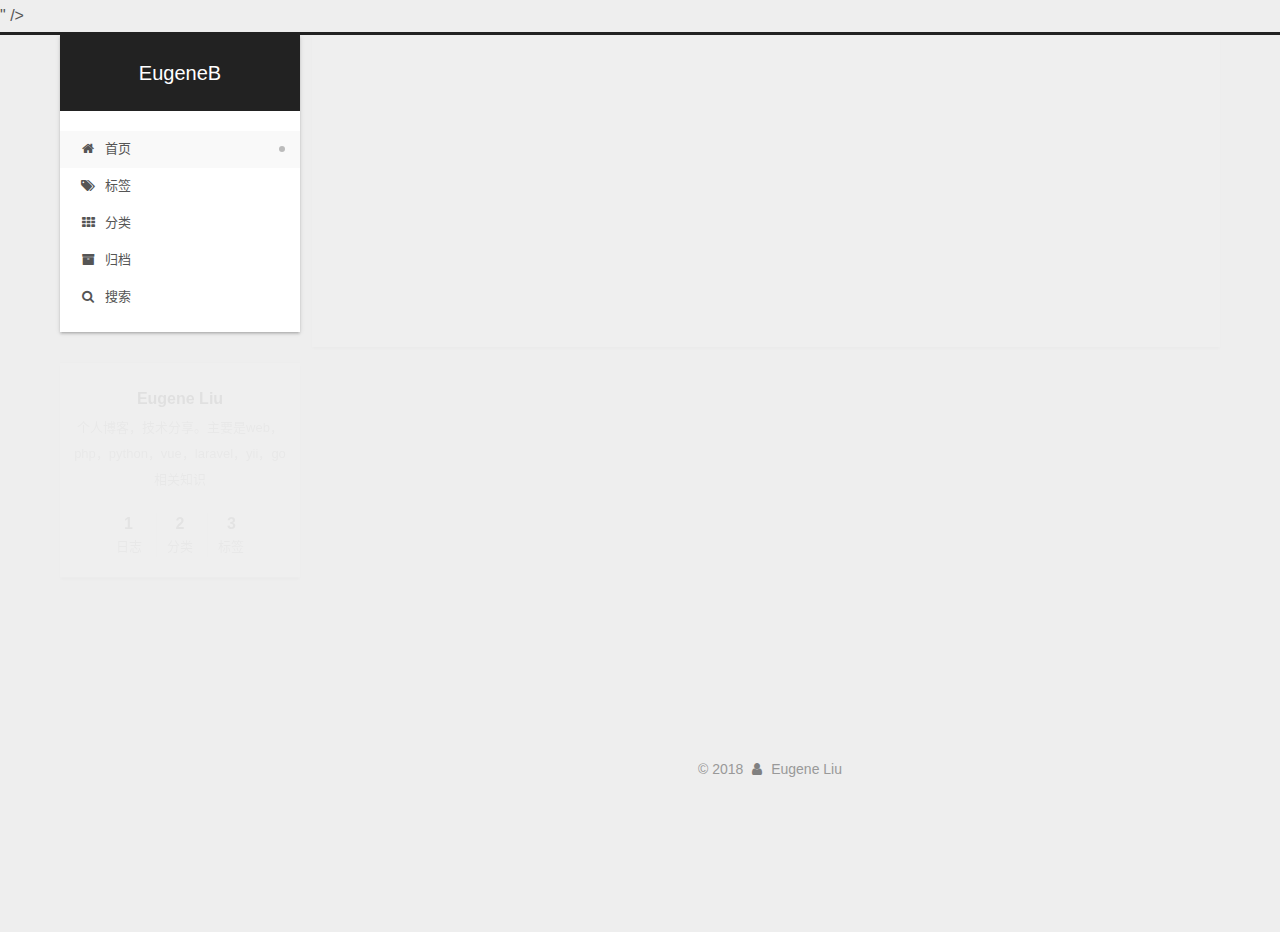
==== commit 7dde8702: "Github Site updateed: 2018-08-02 00:33:27" ====
--- a/index.html
+++ b/index.html
@@ -36,6 +36,8 @@
 <meta http-equiv="Cache-Control" content="no-siteapp" />
 
 
+
+  <meta name="google-site-verification" content="<meta name="google-site-verification" content="vxxuYw6UrUmLsepCLOtbLNJxGjig81CI8qsRAhI-sWg" />" />
 
 
 
@@ -139,7 +141,7 @@
   };
 </script>
 
-  <title>EugeneB</title>
+  <title> web，php，python，vue，laravel，yii，go EugeneB 个人博客，技术分享。主要是web，php，python，vue，laravel，yii，go相关知识  </title>
   
 
 
@@ -255,11 +257,42 @@
 
       
       
+        <li class="menu-item menu-item-search">
+          
+            <a href="javascript:;" class="popup-trigger">
+          
+            
+              <i class="menu-item-icon fa fa-search fa-fw"></i> <br />搜索</a>
+        </li>
+      
     </ul>
   
 
   
 
+  
+    <div class="site-search">
+      
+  <div class="popup search-popup local-search-popup">
+  <div class="local-search-header clearfix">
+    <span class="search-icon">
+      <i class="fa fa-search"></i>
+    </span>
+    <span class="popup-btn-close">
+      <i class="fa fa-times-circle"></i>
+    </span>
+    <div class="local-search-input-wrapper">
+      <input autocomplete="off"
+             placeholder="搜索..." spellcheck="false"
+             type="text" id="local-search-input">
+    </div>
+  </div>
+  <div id="local-search-result"></div>
+</div>
+
+
+
+    </div>
   
 </nav>
 
@@ -760,6 +793,326 @@
 
   
 
+  <script type="text/javascript">
+    // Popup Window;
+    var isfetched = false;
+    var isXml = true;
+    // Search DB path;
+    var search_path = "search.xml";
+    if (search_path.length === 0) {
+      search_path = "search.xml";
+    } else if (/json$/i.test(search_path)) {
+      isXml = false;
+    }
+    var path = "/" + search_path;
+    // monitor main search box;
+
+    var onPopupClose = function (e) {
+      $('.popup').hide();
+      $('#local-search-input').val('');
+      $('.search-result-list').remove();
+      $('#no-result').remove();
+      $(".local-search-pop-overlay").remove();
+      $('body').css('overflow', '');
+    }
+
+    function proceedsearch() {
+      $("body")
+        .append('<div class="search-popup-overlay local-search-pop-overlay"></div>')
+        .css('overflow', 'hidden');
+      $('.search-popup-overlay').click(onPopupClose);
+      $('.popup').toggle();
+      var $localSearchInput = $('#local-search-input');
+      $localSearchInput.attr("autocapitalize", "none");
+      $localSearchInput.attr("autocorrect", "off");
+      $localSearchInput.focus();
+    }
+
+    // search function;
+    var searchFunc = function(path, search_id, content_id) {
+      'use strict';
+
+      // start loading animation
+      $("body")
+        .append('<div class="search-popup-overlay local-search-pop-overlay">' +
+          '<div id="search-loading-icon">' +
+          '<i class="fa fa-spinner fa-pulse fa-5x fa-fw"></i>' +
+          '</div>' +
+          '</div>')
+        .css('overflow', 'hidden');
+      $("#search-loading-icon").css('margin', '20% auto 0 auto').css('text-align', 'center');
+
+      
+
+      $.ajax({
+        url: path,
+        dataType: isXml ? "xml" : "json",
+        async: true,
+        success: function(res) {
+          // get the contents from search data
+          isfetched = true;
+          $('.popup').detach().appendTo('.header-inner');
+          var datas = isXml ? $("entry", res).map(function() {
+            return {
+              title: $("title", this).text(),
+              content: $("content",this).text(),
+              url: $("url" , this).text()
+            };
+          }).get() : res;
+          var input = document.getElementById(search_id);
+          var resultContent = document.getElementById(content_id);
+          var inputEventFunction = function() {
+            var searchText = input.value.trim().toLowerCase();
+            var keywords = searchText.split(/[\s\-]+/);
+            if (keywords.length > 1) {
+              keywords.push(searchText);
+            }
+            var resultItems = [];
+            if (searchText.length > 0) {
+              // perform local searching
+              datas.forEach(function(data) {
+                var isMatch = false;
+                var hitCount = 0;
+                var searchTextCount = 0;
+                var title = data.title.trim();
+                var titleInLowerCase = title.toLowerCase();
+                var content = data.content.trim().replace(/<[^>]+>/g,"");
+                
+                var contentInLowerCase = content.toLowerCase();
+                var articleUrl = decodeURIComponent(data.url);
+                var indexOfTitle = [];
+                var indexOfContent = [];
+                // only match articles with not empty titles
+                if(title != '') {
+                  keywords.forEach(function(keyword) {
+                    function getIndexByWord(word, text, caseSensitive) {
+                      var wordLen = word.length;
+                      if (wordLen === 0) {
+                        return [];
+                      }
+                      var startPosition = 0, position = [], index = [];
+                      if (!caseSensitive) {
+                        text = text.toLowerCase();
+                        word = word.toLowerCase();
+                      }
+                      while ((position = text.indexOf(word, startPosition)) > -1) {
+                        index.push({position: position, word: word});
+                        startPosition = position + wordLen;
+                      }
+                      return index;
+                    }
+
+                    indexOfTitle = indexOfTitle.concat(getIndexByWord(keyword, titleInLowerCase, false));
+                    indexOfContent = indexOfContent.concat(getIndexByWord(keyword, contentInLowerCase, false));
+                  });
+                  if (indexOfTitle.length > 0 || indexOfContent.length > 0) {
+                    isMatch = true;
+                    hitCount = indexOfTitle.length + indexOfContent.length;
+                  }
+                }
+
+                // show search results
+
+                if (isMatch) {
+                  // sort index by position of keyword
+
+                  [indexOfTitle, indexOfContent].forEach(function (index) {
+                    index.sort(function (itemLeft, itemRight) {
+                      if (itemRight.position !== itemLeft.position) {
+                        return itemRight.position - itemLeft.position;
+                      } else {
+                        return itemLeft.word.length - itemRight.word.length;
+                      }
+                    });
+                  });
+
+                  // merge hits into slices
+
+                  function mergeIntoSlice(text, start, end, index) {
+                    var item = index[index.length - 1];
+                    var position = item.position;
+                    var word = item.word;
+                    var hits = [];
+                    var searchTextCountInSlice = 0;
+                    while (position + word.length <= end && index.length != 0) {
+                      if (word === searchText) {
+                        searchTextCountInSlice++;
+                      }
+                      hits.push({position: position, length: word.length});
+                      var wordEnd = position + word.length;
+
+                      // move to next position of hit
+
+                      index.pop();
+                      while (index.length != 0) {
+                        item = index[index.length - 1];
+                        position = item.position;
+                        word = item.word;
+                        if (wordEnd > position) {
+                          index.pop();
+                        } else {
+                          break;
+                        }
+                      }
+                    }
+                    searchTextCount += searchTextCountInSlice;
+                    return {
+                      hits: hits,
+                      start: start,
+                      end: end,
+                      searchTextCount: searchTextCountInSlice
+                    };
+                  }
+
+                  var slicesOfTitle = [];
+                  if (indexOfTitle.length != 0) {
+                    slicesOfTitle.push(mergeIntoSlice(title, 0, title.length, indexOfTitle));
+                  }
+
+                  var slicesOfContent = [];
+                  while (indexOfContent.length != 0) {
+                    var item = indexOfContent[indexOfContent.length - 1];
+                    var position = item.position;
+                    var word = item.word;
+                    // cut out 100 characters
+                    var start = position - 20;
+                    var end = position + 80;
+                    if(start < 0){
+                      start = 0;
+                    }
+                    if (end < position + word.length) {
+                      end = position + word.length;
+                    }
+                    if(end > content.length){
+                      end = content.length;
+                    }
+                    slicesOfContent.push(mergeIntoSlice(content, start, end, indexOfContent));
+                  }
+
+                  // sort slices in content by search text's count and hits' count
+
+                  slicesOfContent.sort(function (sliceLeft, sliceRight) {
+                    if (sliceLeft.searchTextCount !== sliceRight.searchTextCount) {
+                      return sliceRight.searchTextCount - sliceLeft.searchTextCount;
+                    } else if (sliceLeft.hits.length !== sliceRight.hits.length) {
+                      return sliceRight.hits.length - sliceLeft.hits.length;
+                    } else {
+                      return sliceLeft.start - sliceRight.start;
+                    }
+                  });
+
+                  // select top N slices in content
+
+                  var upperBound = parseInt('1');
+                  if (upperBound >= 0) {
+                    slicesOfContent = slicesOfContent.slice(0, upperBound);
+                  }
+
+                  // highlight title and content
+
+                  function highlightKeyword(text, slice) {
+                    var result = '';
+                    var prevEnd = slice.start;
+                    slice.hits.forEach(function (hit) {
+                      result += text.substring(prevEnd, hit.position);
+                      var end = hit.position + hit.length;
+                      result += '<b class="search-keyword">' + text.substring(hit.position, end) + '</b>';
+                      prevEnd = end;
+                    });
+                    result += text.substring(prevEnd, slice.end);
+                    return result;
+                  }
+
+                  var resultItem = '';
+
+                  if (slicesOfTitle.length != 0) {
+                    resultItem += "<li><a href='" + articleUrl + "' class='search-result-title'>" + highlightKeyword(title, slicesOfTitle[0]) + "</a>";
+                  } else {
+                    resultItem += "<li><a href='" + articleUrl + "' class='search-result-title'>" + title + "</a>";
+                  }
+
+                  slicesOfContent.forEach(function (slice) {
+                    resultItem += "<a href='" + articleUrl + "'>" +
+                      "<p class=\"search-result\">" + highlightKeyword(content, slice) +
+                      "...</p>" + "</a>";
+                  });
+
+                  resultItem += "</li>";
+                  resultItems.push({
+                    item: resultItem,
+                    searchTextCount: searchTextCount,
+                    hitCount: hitCount,
+                    id: resultItems.length
+                  });
+                }
+              })
+            };
+            if (keywords.length === 1 && keywords[0] === "") {
+              resultContent.innerHTML = '<div id="no-result"><i class="fa fa-search fa-5x" /></div>'
+            } else if (resultItems.length === 0) {
+              resultContent.innerHTML = '<div id="no-result"><i class="fa fa-frown-o fa-5x" /></div>'
+            } else {
+              resultItems.sort(function (resultLeft, resultRight) {
+                if (resultLeft.searchTextCount !== resultRight.searchTextCount) {
+                  return resultRight.searchTextCount - resultLeft.searchTextCount;
+                } else if (resultLeft.hitCount !== resultRight.hitCount) {
+                  return resultRight.hitCount - resultLeft.hitCount;
+                } else {
+                  return resultRight.id - resultLeft.id;
+                }
+              });
+              var searchResultList = '<ul class=\"search-result-list\">';
+              resultItems.forEach(function (result) {
+                searchResultList += result.item;
+              })
+              searchResultList += "</ul>";
+              resultContent.innerHTML = searchResultList;
+            }
+          }
+
+          if ('auto' === 'auto') {
+            input.addEventListener('input', inputEventFunction);
+          } else {
+            $('.search-icon').click(inputEventFunction);
+            input.addEventListener('keypress', function (event) {
+              if (event.keyCode === 13) {
+                inputEventFunction();
+              }
+            });
+          }
+
+          // remove loading animation
+          $(".local-search-pop-overlay").remove();
+          $('body').css('overflow', '');
+
+          proceedsearch();
+        }
+      });
+    }
+
+    // handle and trigger popup window;
+    $('.popup-trigger').click(function(e) {
+      e.stopPropagation();
+      if (isfetched === false) {
+        searchFunc(path, 'local-search-input', 'local-search-result');
+      } else {
+        proceedsearch();
+      };
+    });
+
+    $('.popup-btn-close').click(onPopupClose);
+    $('.popup').click(function(e){
+      e.stopPropagation();
+    });
+    $(document).on('keyup', function (event) {
+      var shouldDismissSearchPopup = event.which === 27 &&
+        $('.search-popup').is(':visible');
+      if (shouldDismissSearchPopup) {
+        onPopupClose();
+      }
+    });
+  </script>
+
 
 
 
--- a/css/main.css
+++ b/css/main.css
@@ -1849,7 +1849,7 @@
   width: 4px;
   height: 4px;
   border-radius: 50%;
-  background: #f5ffb8;
+  background: #6fb9ff;
 }
 .links-of-blogroll {
   font-size: 13px;
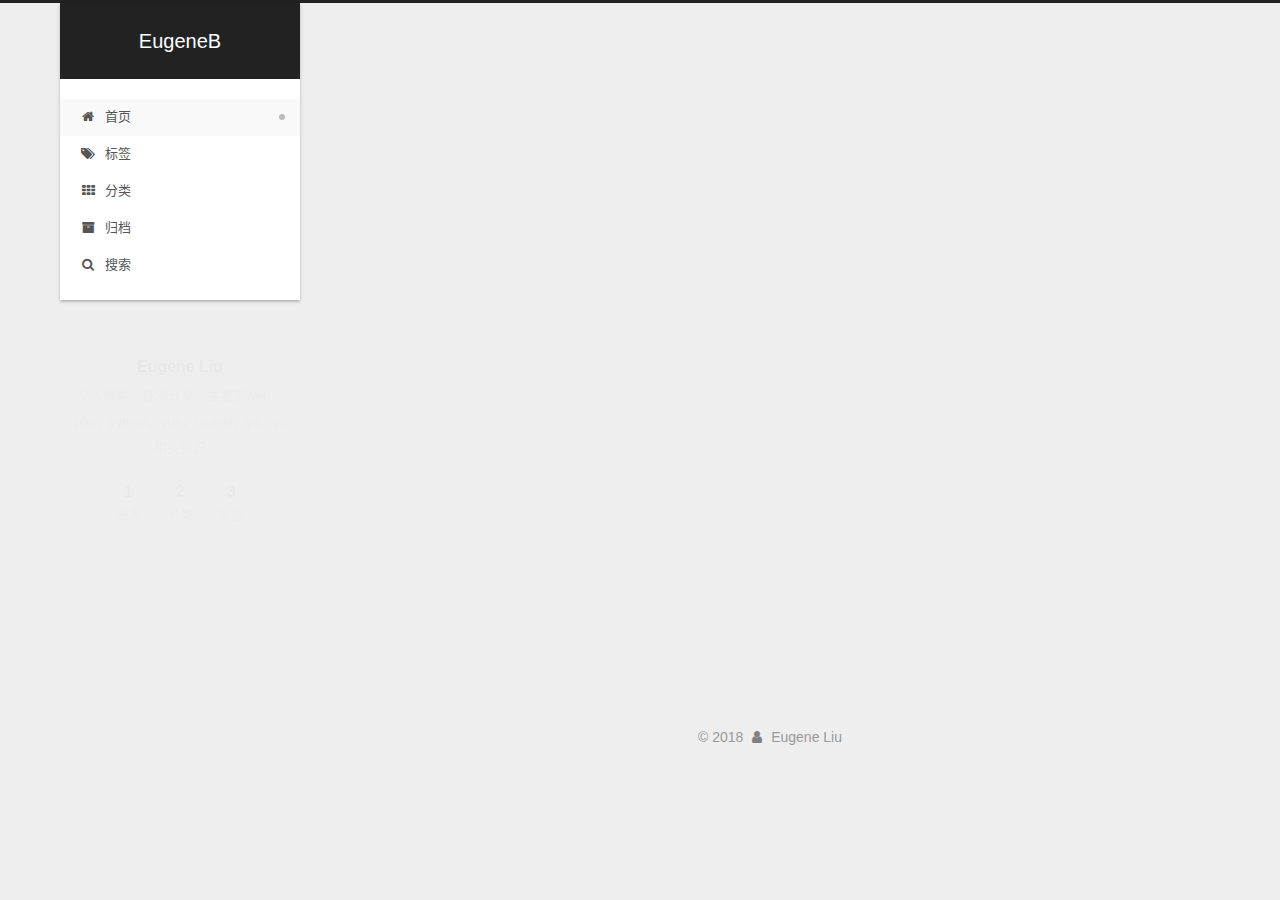
==== commit 89783637: "Github Site updateed: 2018-08-02 00:36:48" ====
--- a/index.html
+++ b/index.html
@@ -37,7 +37,7 @@
 
 
 
-  <meta name="google-site-verification" content="<meta name="google-site-verification" content="vxxuYw6UrUmLsepCLOtbLNJxGjig81CI8qsRAhI-sWg" />" />
+  <meta name="google-site-verification" content="vxxuYw6UrUmLsepCLOtbLNJxGjig81CI8qsRAhI-sWg" />
 
 
 
